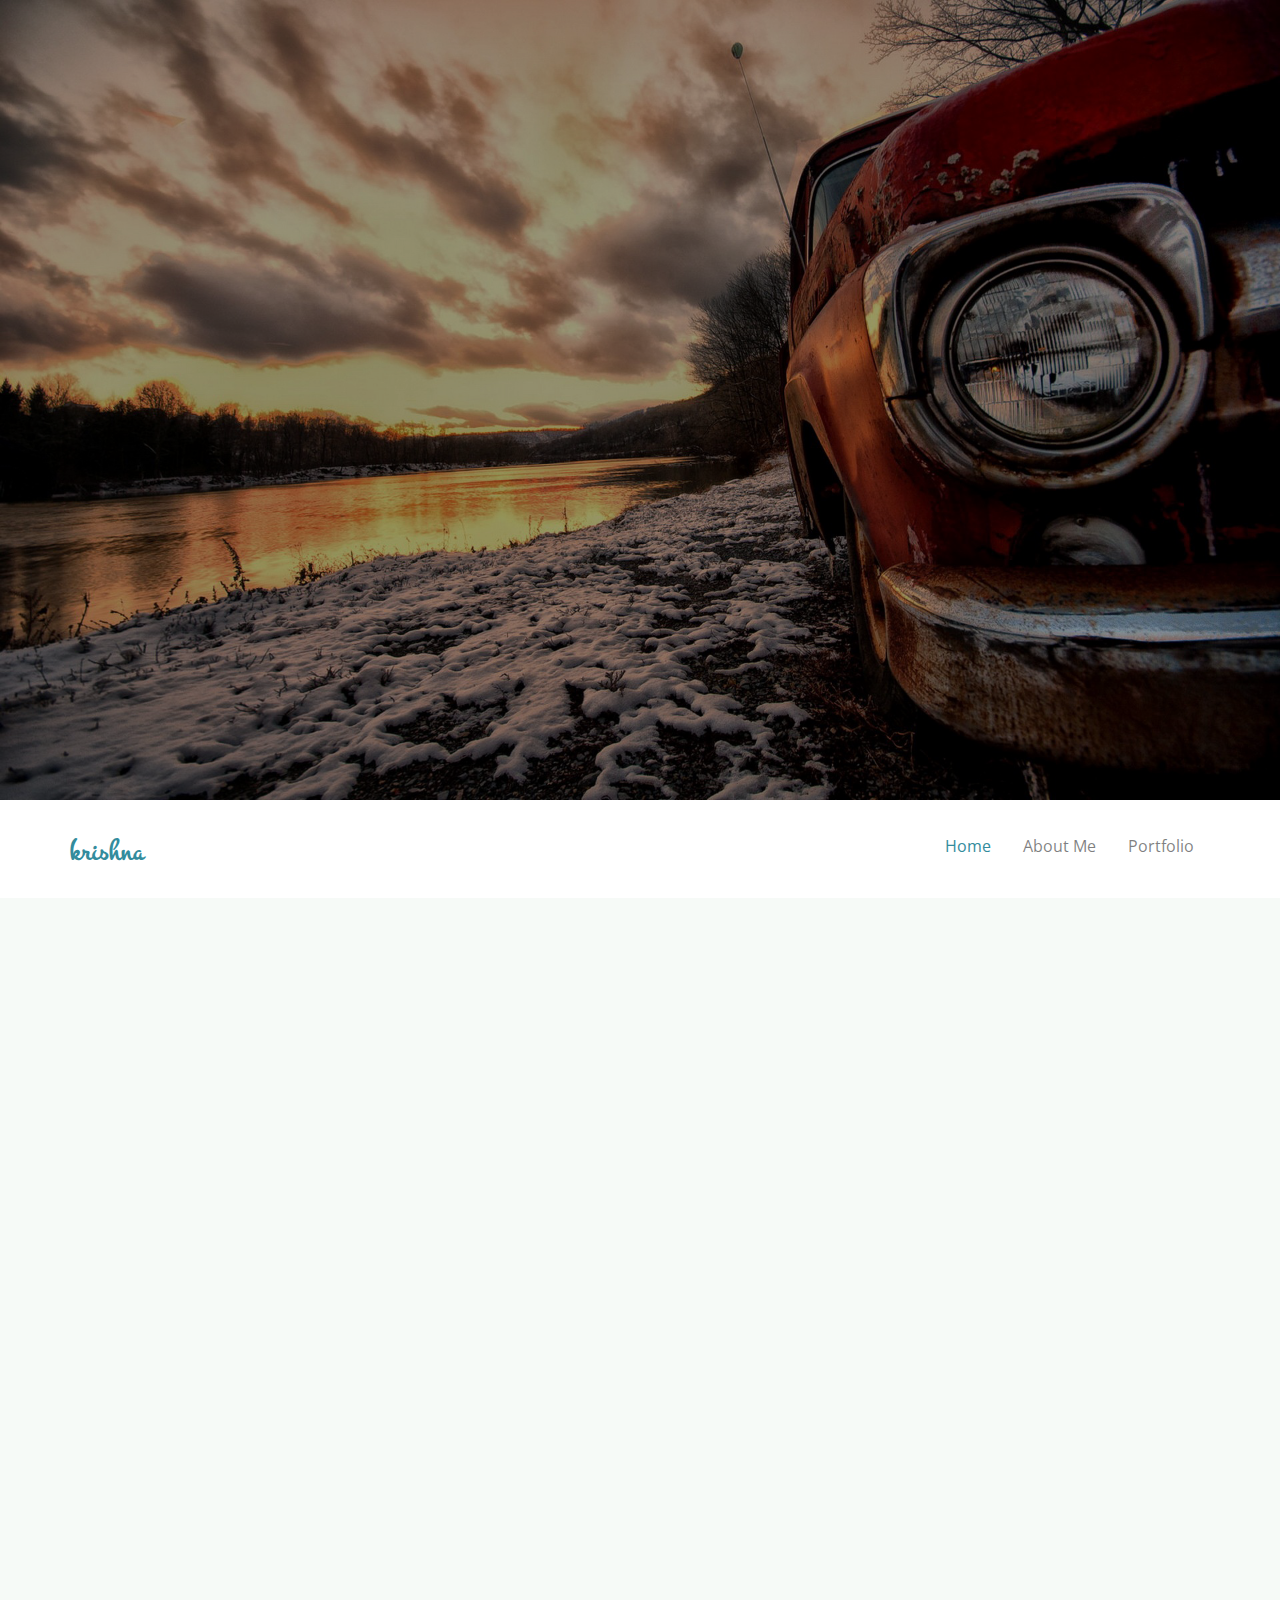
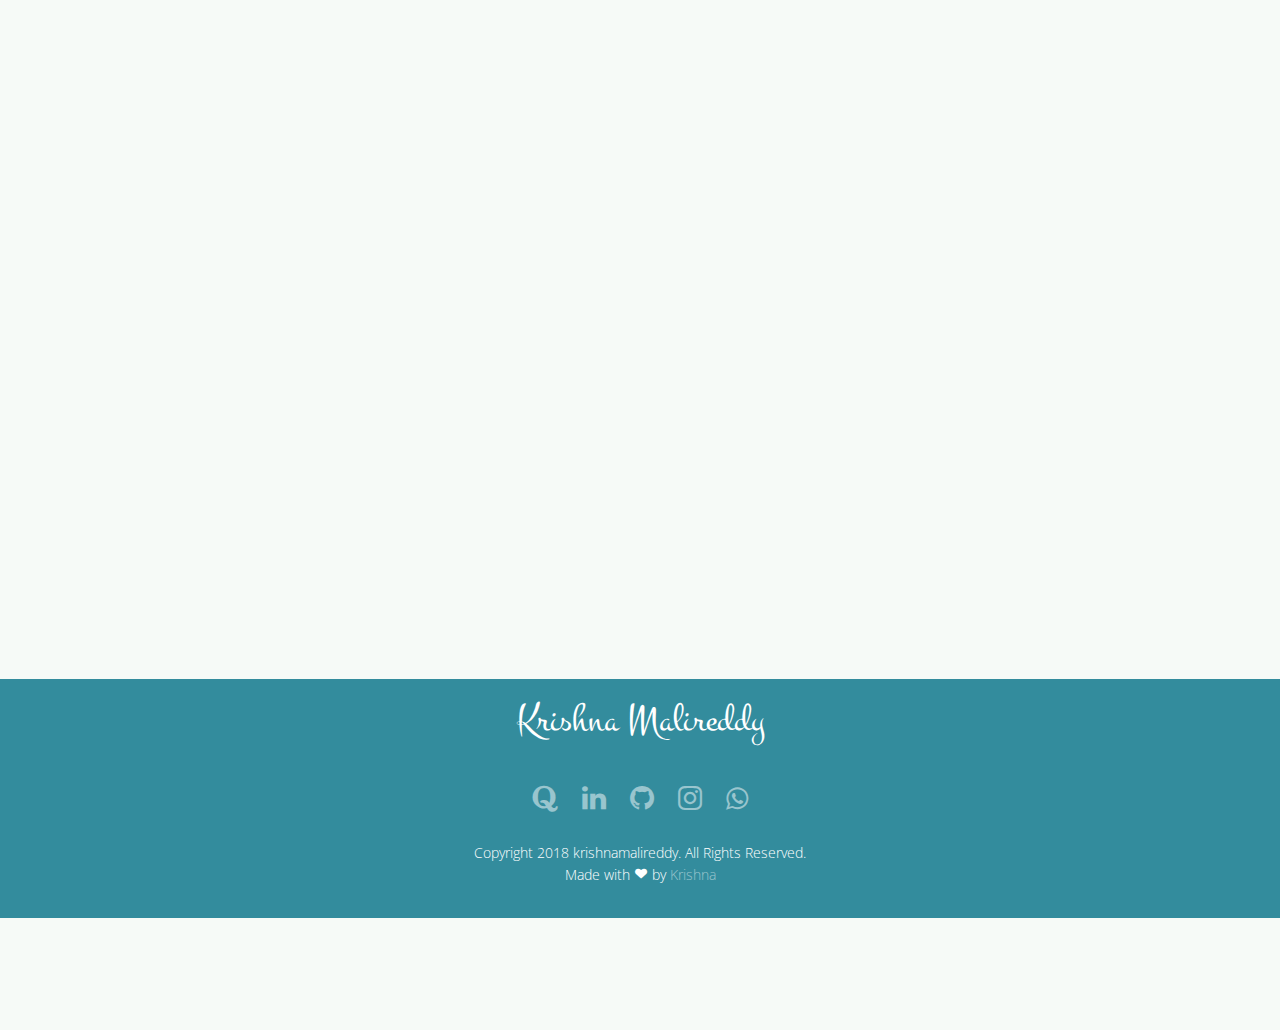
==== index.html @ 01c55450 "removed gallery" ====
<!DOCTYPE html>
<!--[if lt IE 7]>      <html class="no-js lt-ie9 lt-ie8 lt-ie7"> <![endif]-->
<!--[if IE 7]>         <html class="no-js lt-ie9 lt-ie8"> <![endif]-->
<!--[if IE 8]>         <html class="no-js lt-ie9"> <![endif]-->
<!--[if gt IE 8]><!--> <html class="no-js"> <!--<![endif]-->
	<head>
	<meta charset="utf-8">
	<meta http-equiv="X-UA-Compatible" content="IE=edge">
	<title>Krishna Chaitanya</title>
	<meta name="viewport" content="width=device-width, initial-scale=1">
	<meta name="description" content="personal website of krishna" />
	<meta name="keywords" content="krishnamaliredddy, malireddy chaitanya, krishna unique, kc, krishna kiet, kiet eee, krishna kakinada, krishna chaitanaya,12b21a0207" />
	<meta name="author" content="krishna malireddy" />
<meta name="credits" content="Free HTML5 Template by FREEHTML5.CO" />
  <!-- 
	//////////////////////////////////////////////////////


	DESIGNED  by krishna
		
	Website: 		http://www.krishnamalireddy.tk/
	Email: 			krishnamalireddy7@gmail.com


	//////////////////////////////////////////////////////
	 -->

  	<!-- Facebook and Twitter integration -->
	<meta property="og:title" content=""/>
	<meta property="og:image" content=""/>
	<meta property="og:url" content=""/>
	<meta property="og:site_name" content=""/>
	<meta property="og:description" content=""/>
	<meta name="twitter:title" content="" />
	<meta name="twitter:image" content="" />
	<meta name="twitter:url" content="" />
	<meta name="twitter:card" content="" />

	<!-- Place favicon.ico and apple-touch-icon.png in the root directory -->
	<link rel="shortcut icon" href="favicon.ico">
	
	<link href="https://fonts.googleapis.com/css?family=Montez" rel="stylesheet">
	<link href='https://fonts.googleapis.com/css?family=Open+Sans:400,700,300' rel='stylesheet' type='text/css'>
	
	<!-- Animate.css -->
	<link rel="stylesheet" href="css/animate.css">
	<!-- Icomoon Icon Fonts-->
	<link rel="stylesheet" href="css/icomoon.css">
	<!-- Bootstrap  -->
	<link rel="stylesheet" href="css/bootstrap.css">
	<!-- Superfish -->
	<link rel="stylesheet" href="css/superfish.css">
	<!-- Magnific Popup -->
	<link rel="stylesheet" href="css/magnific-popup.css">
	
	<link rel="stylesheet" href="css/style.css">
<link rel="stylesheet" href="https://cdnjs.cloudflare.com/ajax/libs/font-awesome/4.7.0/css/font-awesome.min.css">

	<!-- Modernizr JS -->
	<script src="js/modernizr-2.6.2.min.js"></script>
	<!-- FOR IE9 below -->
	<!--[if lt IE 9]>
	<script src="js/respond.min.js"></script>
	<![endif]-->

	</head>
	<body>
		<div id="fh5co-wrapper">
		<div id="fh5co-page">
	
		<div class="fh5co-hero" data-section="home">
			<div class="fh5co-overlay"></div>
			<div class="fh5co-cover text-center" data-stellar-background-ratio="0.5" style="background-image: url(images/cover_bg_1.jpg);">
				<div class="display-t">
					<div class="display-tc">
						<div class="container">
                            
							<div class="col-md-10 col-md-offset-1">
                                
								<div class="animate-box">
									<h1>krishna Malireddy</h1>
									<h2>Web Developer</h2>
									<p><span>26.08.1995</span></p>
								</div>
							</div>
						</div>
					</div>
				</div>
			</div>
		</div>

		<header id="fh5co-header-section" class="sticky-banner">
			<div class="container">
				<div class="nav-header">
					<a href="#" class="js-fh5co-nav-toggle fh5co-nav-toggle dark"><i></i></a>
					<h1 id="fh5co-logo"><a href="index.html">krishna</a></h1>
					<!-- START #fh5co-menu-wrap -->
					<nav id="fh5co-menu-wrap" role="navigation">
						<ul class="sf-menu" id="fh5co-primary-menu">
							<li class="active"><a href="index.html" >Home</a></li>
							
							<li><a href="#top">About Me</a></li>
							<li><a href="#3">Portfolio</a></li>
						<!--	<li><a href="gallery.html">Gallery</a></li>
							<li><a href="blog.html">Blog</a></li>-->
						</ul>
					</nav>
				</div>
			</div>
		</header>

		<!-- end:header-top -->
		
		<div id="fh5co-couple" class="fh5co-section-gray">
             
		 
		
		
	
			<div class="container">
				<div class="row row-bottom-padded-md animate-box">
					<div class="col-md-6 col-md-offset-4 text-center">
						<div class="col-md-9 col-sm-6 col-xs-5 nopadding">
							<img src="https://engglife.weebly.com/uploads/4/1/3/2/41322681/13015416-1977409352484783-8903623486928952580-n_orig.jpg" class="img-responsive" alt="krishna">
							
						</div>
						<div class="col-md-2 col-sm-2 col-xs-2 nopadding"><h2 class="amp-center"><i class="icon-friend"></i></h2></div>
						<div class="col-md-22 col-sm-12 col-xs-5 nopadding">
					
							
          
						</div>
					</div>
				</div>
				<div class="row animate-box">
					<div class="col-md-8 col-md-offset-2">
						<div class="col-md-12 text-center heading-section">
					    <a name="top">  <h2>Personal</h2>
				<p> Hi! I'm krishna from Bengaluru.<br>
						Developer by day, Vampire Slayer by night<i class="em em-face_with_cowboy_hat"></i> <br>
						Besides having a full time carrier in IT industry, I love travelling and photography.
						<br><br>
						My work hasn't featured on any top sites yet, but don't worry it will.</p>
               </a>
					</div>
				</div>
			</div>
		</div>
		<div class="container">
			<div class="row row-bottom-padded-md animate-box">
				<div class="col-md-6 col-md-offset-4 text-center">
					<div class="col-md-9 col-sm-6 col-xs-5 nopadding">
						<img src="images/kc1.jpg" class="img-responsive" alt="Free HTML5 Bootstrap Template by FreeHTML5.co">
						
					</div>
					<div class="col-md-2 col-sm-2 col-xs-2 nopadding"><h2 class="amp-center"><i class="icon-friend"></i></h2></div>
					<div class="col-md-22 col-sm-12 col-xs-5 nopadding">
				
						
	  
					</div>
				</div>
			</div>
			<div class="row animate-box">
				<div class="col-md-8 col-md-offset-2">
					<div class="col-md-12 text-center heading-section">
					<a name="3">  <h2>Portfolio</h2>
			<p> Hi, I'm having my bread and butter in Bengaluru.<br>
					Developer by day, Vampire Slayer by night<i class="em em-face_with_cowboy_hat"></i> <br>
					Besides having a full time carrier in IT industry, I love travelling and photography.
					<br><br>
					My work hasn't featured on any top sites yet, but don't worry it will.</p>
		   </a>
				</div>
			</div>
		</div>
	</div>
		
		<footer>
			<div id="footer">
				<div class="container">
					<div class="row">
						<div class="col-md-12 text-center">
							<h2>Krishna Malireddy</h2>
						</div>
						<div class="col-md-6 col-md-offset-3 text-center">
							<p class="fh5co-social-icons">
								   <a href="https://www.quora.com/profile/Krishna-Malireddy" target='_blank' class="quora"><i class="fa fa-quora"></i></a>
            <a href="https://www.linkedin.com/in/krishna-chaitanya-1ba497124/" target='_blank' class="linkedin"><i class="fa fa-linkedin"  style="font-size:28px"></i></a>
            <a href="https://github.com/krishnamalireddy" target='_blank' class="github" ><i class="fa fa-github"  style="font-size:28px"></i></a> 
             <a href="https://www.instagram.com/krishna__unique/" target='_blank' class="instagram"><i class="fa fa-instagram"  style="font-size:28px"></i></a> 
						 <a href="https://api.whatsapp.com/send?phone=+919502770019&text=Hi!%2C%20krishna" target='_blank' class="whatsapp"  style="font-size:30px" ><i class="fa fa-whatsapp"></i></a>
							</p>
							<p>Copyright 2018 krishnamalireddy.  All Rights Reserved. <br>Made with <i class="icon-heart3"></i> by <a href="http://www.krishnamalireddy.tk/" target="_blank">Krishna</a>  </p>
						</div>
					</div>
				</div>
			</div>
			
		
		
		</footer>
	

	</div>
	<!-- END fh5co-page -->

	</div>
	<!-- END fh5co-wrapper -->
</div>
	<!-- jQuery -->
	<script src="dist/scripts.min.js"></script>
	</body>
</html>
---- css/icomoon.css ----
@font-face {
    font-family: 'icomoon';
    src:    url('fonts/icomoon.eot?1oniuf');
    src:    url('fonts/icomoon.eot?1oniuf#iefix') format('embedded-opentype'),
        url('fonts/icomoon.ttf?1oniuf') format('truetype'),
        url('fonts/icomoon.woff?1oniuf') format('woff'),
        url('fonts/icomoon.svg?1oniuf#icomoon') format('svg');
    font-weight: normal;
    font-style: normal;
}

[class^="icon-"], [class*=" icon-"] {
    /* use !important to prevent issues with browser extensions that change fonts */
    font-family: 'icomoon' !important;
    speak: none;
    font-style: normal;
    font-weight: normal;
    font-variant: normal;
    text-transform: none;
    line-height: 1;

    /* Better Font Rendering =========== */
    -webkit-font-smoothing: antialiased;
    -moz-osx-font-smoothing: grayscale;
}

.icon-mobile:before {
    content: "\e000";
}
.icon-laptop:before {
    content: "\e001";
}
.icon-desktop:before {
    content: "\e002";
}
.icon-tablet:before {
    content: "\e003";
}
.icon-phone:before {
    content: "\e004";
}
.icon-document:before {
    content: "\e005";
}
.icon-documents:before {
    content: "\e006";
}
.icon-search:before {
    content: "\e007";
}
.icon-clipboard:before {
    content: "\e008";
}
.icon-newspaper:before {
    content: "\e009";
}
.icon-notebook:before {
    content: "\e00a";
}
.icon-book-open:before {
    content: "\e00b";
}
.icon-browser:before {
    content: "\e00c";
}
.icon-calendar:before {
    content: "\e00d";
}
.icon-presentation:before {
    content: "\e00e";
}
.icon-picture:before {
    content: "\e00f";
}
.icon-pictures:before {
    content: "\e010";
}
.icon-video:before {
    content: "\e011";
}
.icon-camera:before {
    content: "\e012";
}
.icon-printer:before {
    content: "\e013";
}
.icon-toolbox:before {
    content: "\e014";
}
.icon-briefcase:before {
    content: "\e015";
}
.icon-wallet:before {
    content: "\e016";
}
.icon-gift:before {
    content: "\e017";
}
.icon-bargraph:before {
    content: "\e018";
}
.icon-grid:before {
    content: "\e019";
}
.icon-expand:before {
    content: "\e01a";
}
.icon-focus:before {
    content: "\e01b";
}
.icon-edit:before {
    content: "\e01c";
}
.icon-adjustments:before {
    content: "\e01d";
}
.icon-ribbon:before {
    content: "\e01e";
}
.icon-hourglass:before {
    content: "\e01f";
}
.icon-lock:before {
    content: "\e020";
}
.icon-megaphone:before {
    content: "\e021";
}
.icon-shield:before {
    content: "\e022";
}
.icon-trophy:before {
    content: "\e023";
}
.icon-flag:before {
    content: "\e024";
}
.icon-map:before {
    content: "\e025";
}
.icon-puzzle:before {
    content: "\e026";
}
.icon-basket:before {
    content: "\e027";
}
.icon-envelope:before {
    content: "\e028";
}
.icon-streetsign:before {
    content: "\e029";
}
.icon-telescope:before {
    content: "\e02a";
}
.icon-gears:before {
    content: "\e02b";
}
.icon-key:before {
    content: "\e02c";
}
.icon-paperclip:before {
    content: "\e02d";
}
.icon-attachment:before {
    content: "\e02e";
}
.icon-pricetags:before {
    content: "\e02f";
}
.icon-lightbulb:before {
    content: "\e030";
}
.icon-layers:before {
    content: "\e031";
}
.icon-pencil:before {
    content: "\e032";
}
.icon-tools:before {
    content: "\e033";
}
.icon-tools-2:before {
    content: "\e034";
}
.icon-scissors:before {
    content: "\e035";
}
.icon-paintbrush:before {
    content: "\e036";
}
.icon-magnifying-glass:before {
    content: "\e037";
}
.icon-circle-compass:before {
    content: "\e038";
}
.icon-linegraph:before {
    content: "\e039";
}
.icon-mic:before {
    content: "\e03a";
}
.icon-strategy:before {
    content: "\e03b";
}
.icon-beaker:before {
    content: "\e03c";
}
.icon-caution:before {
    content: "\e03d";
}
.icon-recycle:before {
    content: "\e03e";
}
.icon-anchor:before {
    content: "\e03f";
}
.icon-profile-male:before {
    content: "\e040";
}
.icon-profile-female:before {
    content: "\e041";
}
.icon-bike:before {
    content: "\e042";
}
.icon-wine:before {
    content: "\e043";
}
.icon-hotairballoon:before {
    content: "\e044";
}
.icon-globe:before {
    content: "\e045";
}
.icon-genius:before {
    content: "\e046";
}
.icon-map-pin:before {
    content: "\e047";
}
.icon-dial:before {
    content: "\e048";
}
.icon-chat:before {
    content: "\e049";
}
.icon-heart:before {
    content: "\e04a";
}
.icon-cloud:before {
    content: "\e04b";
}
.icon-upload:before {
    content: "\e04c";
}
.icon-download:before {
    content: "\e04d";
}
.icon-target:before {
    content: "\e04e";
}
.icon-hazardous:before {
    content: "\e04f";
}
.icon-piechart:before {
    content: "\e050";
}
.icon-speedometer:before {
    content: "\e051";
}
.icon-global:before {
    content: "\e052";
}
.icon-compass:before {
    content: "\e053";
}
.icon-lifesaver:before {
    content: "\e054";
}
.icon-clock:before {
    content: "\e055";
}
.icon-aperture:before {
    content: "\e056";
}
.icon-quote:before {
    content: "\e057";
}
.icon-scope:before {
    content: "\e058";
}
.icon-alarmclock:before {
    content: "\e059";
}
.icon-refresh:before {
    content: "\e05a";
}
.icon-happy:before {
    content: "\e05b";
}
.icon-sad:before {
    content: "\e05c";
}
.icon-facebook:before {
    content: "\e05d";
}
.icon-twitter:before {
    content: "\e05e";
}
.icon-googleplus:before {
    content: "\e05f";
}
.icon-rss:before {
    content: "\e060";
}
.icon-tumblr:before {
    content: "\e061";
}
.icon-linkedin:before {
    content: "\e062";
}
.icon-dribbble:before {
    content: "\e063";
}
.icon-box2:before {
    content: "\ea82";
}
.icon-write:before {
    content: "\ea83";
}
.icon-clock2:before {
    content: "\ea84";
}
.icon-reply2:before {
    content: "\ea85";
}
.icon-reply-all2:before {
    content: "\ea86";
}
.icon-forward2:before {
    content: "\ea87";
}
.icon-flag2:before {
    content: "\ea88";
}
.icon-search2:before {
    content: "\ea89";
}
.icon-trash2:before {
    content: "\ea8a";
}
.icon-envelope2:before {
    content: "\ea8b";
}
.icon-bubble:before {
    content: "\ea8c";
}
.icon-bubbles:before {
    content: "\ea8d";
}
.icon-user2:before {
    content: "\ea8e";
}
.icon-users2:before {
    content: "\ea8f";
}
.icon-cloud2:before {
    content: "\ea90";
}
.icon-download2:before {
    content: "\ea91";
}
.icon-upload2:before {
    content: "\ea92";
}
.icon-rain:before {
    content: "\ea93";
}
.icon-sun:before {
    content: "\ea94";
}
.icon-moon2:before {
    content: "\ea95";
}
.icon-bell2:before {
    content: "\ea96";
}
.icon-folder2:before {
    content: "\ea97";
}
.icon-pin2:before {
    content: "\ea98";
}
.icon-sound2:before {
    content: "\ea99";
}
.icon-microphone:before {
    content: "\ea9a";
}
.icon-camera2:before {
    content: "\ea9b";
}
.icon-image2:before {
    content: "\ea9c";
}
.icon-cog2:before {
    content: "\ea9d";
}
.icon-calendar2:before {
    content: "\ea9e";
}
.icon-book2:before {
    content: "\ea9f";
}
.icon-map-marker:before {
    content: "\eaa0";
}
.icon-store:before {
    content: "\eaa1";
}
.icon-support:before {
    content: "\eaa2";
}
.icon-tag2:before {
    content: "\eaa3";
}
.icon-heart2:before {
    content: "\eaa4";
}
.icon-video-camera:before {
    content: "\eaa5";
}
.icon-trophy2:before {
    content: "\eaa6";
}
.icon-cart:before {
    content: "\eaa7";
}
.icon-eye2:before {
    content: "\eaa8";
}
.icon-cancel:before {
    content: "\eaa9";
}
.icon-chart:before {
    content: "\eaaa";
}
.icon-target2:before {
    content: "\eaab";
}
.icon-printer2:before {
    content: "\eaac";
}
.icon-location2:before {
    content: "\eaad";
}
.icon-bookmark2:before {
    content: "\eaae";
}
.icon-monitor:before {
    content: "\eaaf";
}
.icon-cross2:before {
    content: "\eab0";
}
.icon-plus2:before {
    content: "\eab1";
}
.icon-left:before {
    content: "\eab2";
}
.icon-up:before {
    content: "\eab3";
}
.icon-browser2:before {
    content: "\eab4";
}
.icon-windows:before {
    content: "\eab5";
}
.icon-switch2:before {
    content: "\eab6";
}
.icon-dashboard:before {
    content: "\eab7";
}
.icon-play:before {
    content: "\eab8";
}
.icon-fast-forward:before {
    content: "\eab9";
}
.icon-next:before {
    content: "\eaba";
}
.icon-refresh2:before {
    content: "\eabb";
}
.icon-film:before {
    content: "\eabc";
}
.icon-home2:before {
    content: "\eabd";
}
.icon-add-to-list:before {
    content: "\e901";
}
.icon-classic-computer:before {
    content: "\e902";
}
.icon-controller-fast-backward:before {
    content: "\e903";
}
.icon-creative-commons-attribution:before {
    content: "\e904";
}
.icon-creative-commons-noderivs:before {
    content: "\e905";
}
.icon-creative-commons-noncommercial-eu:before {
    content: "\e906";
}
.icon-creative-commons-noncommercial-us:before {
    content: "\e907";
}
.icon-creative-commons-public-domain:before {
    content: "\e908";
}
.icon-creative-commons-remix:before {
    content: "\e909";
}
.icon-creative-commons-share:before {
    content: "\e90a";
}
.icon-creative-commons-sharealike:before {
    content: "\e90b";
}
.icon-creative-commons:before {
    content: "\e90c";
}
.icon-document-landscape:before {
    content: "\e90d";
}
.icon-remove-user:before {
    content: "\e90e";
}
.icon-warning:before {
    content: "\e90f";
}
.icon-arrow-bold-down:before {
    content: "\e910";
}
.icon-arrow-bold-left:before {
    content: "\e911";
}
.icon-arrow-bold-right:before {
    content: "\e912";
}
.icon-arrow-bold-up:before {
    content: "\e913";
}
.icon-arrow-down:before {
    content: "\e914";
}
.icon-arrow-left:before {
    content: "\e915";
}
.icon-arrow-long-down:before {
    content: "\e916";
}
.icon-arrow-long-left:before {
    content: "\e917";
}
.icon-arrow-long-right:before {
    content: "\e918";
}
.icon-arrow-long-up:before {
    content: "\e919";
}
.icon-arrow-right:before {
    content: "\e91a";
}
.icon-arrow-up:before {
    content: "\e91b";
}
.icon-arrow-with-circle-down:before {
    content: "\e91c";
}
.icon-arrow-with-circle-left:before {
    content: "\e91d";
}
.icon-arrow-with-circle-right:before {
    content: "\e91e";
}
.icon-arrow-with-circle-up:before {
    content: "\e91f";
}
.icon-bookmark:before {
    content: "\e920";
}
.icon-bookmarks:before {
    content: "\e921";
}
.icon-chevron-down:before {
    content: "\e922";
}
.icon-chevron-left:before {
    content: "\e923";
}
.icon-chevron-right:before {
    content: "\e924";
}
.icon-chevron-small-down:before {
    content: "\e925";
}
.icon-chevron-small-left:before {
    content: "\e926";
}
.icon-chevron-small-right:before {
    content: "\e927";
}
.icon-chevron-small-up:before {
    content: "\e928";
}
.icon-chevron-thin-down:before {
    content: "\e929";
}
.icon-chevron-thin-left:before {
    content: "\e92a";
}
.icon-chevron-thin-right:before {
    content: "\e92b";
}
.icon-chevron-thin-up:before {
    content: "\e92c";
}
.icon-chevron-up:before {
    content: "\e92d";
}
.icon-chevron-with-circle-down:before {
    content: "\e92e";
}
.icon-chevron-with-circle-left:before {
    content: "\e92f";
}
.icon-chevron-with-circle-right:before {
    content: "\e930";
}
.icon-chevron-with-circle-up:before {
    content: "\e931";
}
.icon-cloud3:before {
    content: "\e932";
}
.icon-controller-fast-forward:before {
    content: "\e933";
}
.icon-controller-jump-to-start:before {
    content: "\e934";
}
.icon-controller-next:before {
    content: "\e935";
}
.icon-controller-paus:before {
    content: "\e936";
}
.icon-controller-play:before {
    content: "\e937";
}
.icon-controller-record:before {
    content: "\e938";
}
.icon-controller-stop:before {
    content: "\e939";
}
.icon-controller-volume:before {
    content: "\e93a";
}
.icon-dot-single:before {
    content: "\e93b";
}
.icon-dots-three-horizontal:before {
    content: "\e93c";
}
.icon-dots-three-vertical:before {
    content: "\e93d";
}
.icon-dots-two-horizontal:before {
    content: "\e93e";
}
.icon-dots-two-vertical:before {
    content: "\e93f";
}
.icon-download3:before {
    content: "\e940";
}
.icon-emoji-flirt:before {
    content: "\e941";
}
.icon-flow-branch:before {
    content: "\e942";
}
.icon-flow-cascade:before {
    content: "\e943";
}
.icon-flow-line:before {
    content: "\e944";
}
.icon-flow-parallel:before {
    content: "\e945";
}
.icon-flow-tree:before {
    content: "\e946";
}
.icon-install:before {
    content: "\e947";
}
.icon-layers2:before {
    content: "\e948";
}
.icon-open-book:before {
    content: "\e949";
}
.icon-resize-100:before {
    content: "\e94a";
}
.icon-resize-full-screen:before {
    content: "\e94b";
}
.icon-save:before {
    content: "\e94c";
}
.icon-select-arrows:before {
    content: "\e94d";
}
.icon-sound-mute:before {
    content: "\e94e";
}
.icon-sound:before {
    content: "\e94f";
}
.icon-trash:before {
    content: "\e950";
}
.icon-triangle-down:before {
    content: "\e951";
}
.icon-triangle-left:before {
    content: "\e952";
}
.icon-triangle-right:before {
    content: "\e953";
}
.icon-triangle-up:before {
    content: "\e954";
}
.icon-uninstall:before {
    content: "\e955";
}
.icon-upload-to-cloud:before {
    content: "\e956";
}
.icon-upload3:before {
    content: "\e957";
}
.icon-add-user:before {
    content: "\e958";
}
.icon-address:before {
    content: "\e959";
}
.icon-adjust:before {
    content: "\e95a";
}
.icon-air:before {
    content: "\e95b";
}
.icon-aircraft-landing:before {
    content: "\e95c";
}
.icon-aircraft-take-off:before {
    content: "\e95d";
}
.icon-aircraft:before {
    content: "\e95e";
}
.icon-align-bottom:before {
    content: "\e95f";
}
.icon-align-horizontal-middle:before {
    content: "\e960";
}
.icon-align-left:before {
    content: "\e961";
}
.icon-align-right:before {
    content: "\e962";
}
.icon-align-top:before {
    content: "\e963";
}
.icon-align-vertical-middle:before {
    content: "\e964";
}
.icon-archive:before {
    content: "\e965";
}
.icon-area-graph:before {
    content: "\e966";
}
.icon-attachment2:before {
    content: "\e967";
}
.icon-awareness-ribbon:before {
    content: "\e968";
}
.icon-back-in-time:before {
    content: "\e969";
}
.icon-back:before {
    content: "\e96a";
}
.icon-bar-graph:before {
    content: "\e96b";
}
.icon-battery:before {
    content: "\e96c";
}
.icon-beamed-note:before {
    content: "\e96d";
}
.icon-bell:before {
    content: "\e96e";
}
.icon-blackboard:before {
    content: "\e96f";
}
.icon-block:before {
    content: "\e970";
}
.icon-book:before {
    content: "\e971";
}
.icon-bowl:before {
    content: "\e972";
}
.icon-box:before {
    content: "\e973";
}
.icon-briefcase2:before {
    content: "\e974";
}
.icon-browser3:before {
    content: "\e975";
}
.icon-brush:before {
    content: "\e976";
}
.icon-bucket:before {
    content: "\e977";
}
.icon-cake:before {
    content: "\e978";
}
.icon-calculator:before {
    content: "\e979";
}
.icon-calendar3:before {
    content: "\e97a";
}
.icon-camera3:before {
    content: "\e97b";
}
.icon-ccw:before {
    content: "\e97c";
}
.icon-chat2:before {
    content: "\e97d";
}
.icon-check:before {
    content: "\e97e";
}
.icon-circle-with-cross:before {
    content: "\e97f";
}
.icon-circle-with-minus:before {
    content: "\e980";
}
.icon-circle-with-plus:before {
    content: "\e981";
}
.icon-circle:before {
    content: "\e982";
}
.icon-circular-graph:before {
    content: "\e983";
}
.icon-clapperboard:before {
    content: "\e984";
}
.icon-clipboard2:before {
    content: "\e985";
}
.icon-clock3:before {
    content: "\e986";
}
.icon-code:before {
    content: "\e987";
}
.icon-cog:before {
    content: "\e988";
}
.icon-colours:before {
    content: "\e989";
}
.icon-compass2:before {
    content: "\e98a";
}
.icon-copy:before {
    content: "\e98b";
}
.icon-credit-card:before {
    content: "\e98c";
}
.icon-credit:before {
    content: "\e98d";
}
.icon-cross:before {
    content: "\e98e";
}
.icon-cup:before {
    content: "\e98f";
}
.icon-cw:before {
    content: "\e990";
}
.icon-cycle:before {
    content: "\e991";
}
.icon-database:before {
    content: "\e992";
}
.icon-dial-pad:before {
    content: "\e993";
}
.icon-direction:before {
    content: "\e994";
}
.icon-document2:before {
    content: "\e995";
}
.icon-documents2:before {
    content: "\e996";
}
.icon-drink:before {
    content: "\e997";
}
.icon-drive:before {
    content: "\e998";
}
.icon-drop:before {
    content: "\e999";
}
.icon-edit2:before {
    content: "\e99a";
}
.icon-email:before {
    content: "\e99b";
}
.icon-emoji-happy:before {
    content: "\e99c";
}
.icon-emoji-neutral:before {
    content: "\e99d";
}
.icon-emoji-sad:before {
    content: "\e99e";
}
.icon-erase:before {
    content: "\e99f";
}
.icon-eraser:before {
    content: "\e9a0";
}
.icon-export:before {
    content: "\e9a1";
}
.icon-eye:before {
    content: "\e9a2";
}
.icon-feather:before {
    content: "\e9a3";
}
.icon-flag3:before {
    content: "\e9a4";
}
.icon-flash:before {
    content: "\e9a5";
}
.icon-flashlight:before {
    content: "\e9a6";
}
.icon-flat-brush:before {
    content: "\e9a7";
}
.icon-folder-images:before {
    content: "\e9a8";
}
.icon-folder-music:before {
    content: "\e9a9";
}
.icon-folder-video:before {
    content: "\e9aa";
}
.icon-folder:before {
    content: "\e9ab";
}
.icon-forward:before {
    content: "\e9ac";
}
.icon-funnel:before {
    content: "\e9ad";
}
.icon-game-controller:before {
    content: "\e9ae";
}
.icon-gauge:before {
    content: "\e9af";
}
.icon-globe2:before {
    content: "\e9b0";
}
.icon-graduation-cap:before {
    content: "\e9b1";
}
.icon-grid2:before {
    content: "\e9b2";
}
.icon-hair-cross:before {
    content: "\e9b3";
}
.icon-hand:before {
    content: "\e9b4";
}
.icon-heart-outlined:before {
    content: "\e9b5";
}
.icon-heart3:before {
    content: "\e9b6";
}
.icon-help-with-circle:before {
    content: "\e9b7";
}
.icon-help:before {
    content: "\e9b8";
}
.icon-home:before {
    content: "\e9b9";
}
.icon-hour-glass:before {
    content: "\e9ba";
}
.icon-image-inverted:before {
    content: "\e9bb";
}
.icon-image:before {
    content: "\e9bc";
}
.icon-images:before {
    content: "\e9bd";
}
.icon-inbox:before {
    content: "\e9be";
}
.icon-infinity:before {
    content: "\e9bf";
}
.icon-info-with-circle:before {
    content: "\e9c0";
}
.icon-info:before {
    content: "\e9c1";
}
.icon-key2:before {
    content: "\e9c2";
}
.icon-keyboard:before {
    content: "\e9c3";
}
.icon-lab-flask:before {
    content: "\e9c4";
}
.icon-landline:before {
    content: "\e9c5";
}
.icon-language:before {
    content: "\e9c6";
}
.icon-laptop2:before {
    content: "\e9c7";
}
.icon-leaf:before {
    content: "\e9c8";
}
.icon-level-down:before {
    content: "\e9c9";
}
.icon-level-up:before {
    content: "\e9ca";
}
.icon-lifebuoy:before {
    content: "\e9cb";
}
.icon-light-bulb:before {
    content: "\e9cc";
}
.icon-light-down:before {
    content: "\e9cd";
}
.icon-light-up:before {
    content: "\e9ce";
}
.icon-line-graph:before {
    content: "\e9cf";
}
.icon-link:before {
    content: "\e9d0";
}
.icon-list:before {
    content: "\e9d1";
}
.icon-location-pin:before {
    content: "\e9d2";
}
.icon-location:before {
    content: "\e9d3";
}
.icon-lock-open:before {
    content: "\e9d4";
}
.icon-lock2:before {
    content: "\e9d5";
}
.icon-log-out:before {
    content: "\e9d6";
}
.icon-login:before {
    content: "\e9d7";
}
.icon-loop:before {
    content: "\e9d8";
}
.icon-magnet:before {
    content: "\e9d9";
}
.icon-magnifying-glass2:before {
    content: "\e9da";
}
.icon-mail:before {
    content: "\e9db";
}
.icon-man:before {
    content: "\e9dc";
}
.icon-map2:before {
    content: "\e9dd";
}
.icon-mask:before {
    content: "\e9de";
}
.icon-medal:before {
    content: "\e9df";
}
.icon-megaphone2:before {
    content: "\e9e0";
}
.icon-menu:before {
    content: "\e9e1";
}
.icon-message:before {
    content: "\e9e2";
}
.icon-mic2:before {
    content: "\e9e3";
}
.icon-minus:before {
    content: "\e9e4";
}
.icon-mobile2:before {
    content: "\e9e5";
}
.icon-modern-mic:before {
    content: "\e9e6";
}
.icon-moon:before {
    content: "\e9e7";
}
.icon-mouse:before {
    content: "\e9e8";
}
.icon-music:before {
    content: "\e9e9";
}
.icon-network:before {
    content: "\e9ea";
}
.icon-new-message:before {
    content: "\e9eb";
}
.icon-new:before {
    content: "\e9ec";
}
.icon-news:before {
    content: "\e9ed";
}
.icon-note:before {
    content: "\e9ee";
}
.icon-notification:before {
    content: "\e9ef";
}
.icon-old-mobile:before {
    content: "\e9f0";
}
.icon-old-phone:before {
    content: "\e9f1";
}
.icon-palette:before {
    content: "\e9f2";
}
.icon-paper-plane:before {
    content: "\e9f3";
}
.icon-pencil2:before {
    content: "\e9f4";
}
.icon-phone2:before {
    content: "\e9f5";
}
.icon-pie-chart:before {
    content: "\e9f6";
}
.icon-pin:before {
    content: "\e9f7";
}
.icon-plus:before {
    content: "\e9f8";
}
.icon-popup:before {
    content: "\e9f9";
}
.icon-power-plug:before {
    content: "\e9fa";
}
.icon-price-ribbon:before {
    content: "\e9fb";
}
.icon-price-tag:before {
    content: "\e9fc";
}
.icon-print:before {
    content: "\e9fd";
}
.icon-progress-empty:before {
    content: "\e9fe";
}
.icon-progress-full:before {
    content: "\e9ff";
}
.icon-progress-one:before {
    content: "\ea00";
}
.icon-progress-two:before {
    content: "\ea01";
}
.icon-publish:before {
    content: "\ea02";
}
.icon-quote2:before {
    content: "\ea03";
}
.icon-radio:before {
    content: "\ea04";
}
.icon-reply-all:before {
    content: "\ea05";
}
.icon-reply:before {
    content: "\ea06";
}
.icon-retweet:before {
    content: "\ea07";
}
.icon-rocket:before {
    content: "\ea08";
}
.icon-round-brush:before {
    content: "\ea09";
}
.icon-rss2:before {
    content: "\ea0a";
}
.icon-ruler:before {
    content: "\ea0b";
}
.icon-scissors2:before {
    content: "\ea0c";
}
.icon-share-alternitive:before {
    content: "\ea0d";
}
.icon-share:before {
    content: "\ea0e";
}
.icon-shareable:before {
    content: "\ea0f";
}
.icon-shield2:before {
    content: "\ea10";
}
.icon-shop:before {
    content: "\ea11";
}
.icon-shopping-bag:before {
    content: "\ea12";
}
.icon-shopping-basket:before {
    content: "\ea13";
}
.icon-shopping-cart:before {
    content: "\ea14";
}
.icon-shuffle:before {
    content: "\ea15";
}
.icon-signal:before {
    content: "\ea16";
}
.icon-sound-mix:before {
    content: "\ea17";
}
.icon-sports-club:before {
    content: "\ea18";
}
.icon-spreadsheet:before {
    content: "\ea19";
}
.icon-squared-cross:before {
    content: "\ea1a";
}
.icon-squared-minus:before {
    content: "\ea1b";
}
.icon-squared-plus:before {
    content: "\ea1c";
}
.icon-star-outlined:before {
    content: "\ea1d";
}
.icon-star:before {
    content: "\ea1e";
}
.icon-stopwatch:before {
    content: "\ea1f";
}
.icon-suitcase:before {
    content: "\ea20";
}
.icon-swap:before {
    content: "\ea21";
}
.icon-sweden:before {
    content: "\ea22";
}
.icon-switch:before {
    content: "\ea23";
}
.icon-tablet2:before {
    content: "\ea24";
}
.icon-tag:before {
    content: "\ea25";
}
.icon-text-document-inverted:before {
    content: "\ea26";
}
.icon-text-document:before {
    content: "\ea27";
}
.icon-text:before {
    content: "\ea28";
}
.icon-thermometer:before {
    content: "\ea29";
}
.icon-thumbs-down:before {
    content: "\ea2a";
}
.icon-thumbs-up:before {
    content: "\ea2b";
}
.icon-thunder-cloud:before {
    content: "\ea2c";
}
.icon-ticket:before {
    content: "\ea2d";
}
.icon-time-slot:before {
    content: "\ea2e";
}
.icon-tools2:before {
    content: "\ea2f";
}
.icon-traffic-cone:before {
    content: "\ea30";
}
.icon-tree:before {
    content: "\ea31";
}
.icon-trophy3:before {
    content: "\ea32";
}
.icon-tv:before {
    content: "\ea33";
}
.icon-typing:before {
    content: "\ea34";
}
.icon-unread:before {
    content: "\ea35";
}
.icon-untag:before {
    content: "\ea36";
}
.icon-user:before {
    content: "\ea37";
}
.icon-users:before {
    content: "\ea38";
}
.icon-v-card:before {
    content: "\ea39";
}
.icon-video2:before {
    content: "\ea3a";
}
.icon-vinyl:before {
    content: "\ea3b";
}
.icon-voicemail:before {
    content: "\ea3c";
}
.icon-wallet2:before {
    content: "\ea3d";
}
.icon-water:before {
    content: "\ea3e";
}
.icon-500px-with-circle:before {
    content: "\ea3f";
}
.icon-500px:before {
    content: "\ea40";
}
.icon-basecamp:before {
    content: "\ea41";
}
.icon-behance:before {
    content: "\ea42";
}
.icon-creative-cloud:before {
    content: "\ea43";
}
.icon-dropbox:before {
    content: "\ea44";
}
.icon-evernote:before {
    content: "\ea45";
}
.icon-flattr:before {
    content: "\ea46";
}
.icon-foursquare:before {
    content: "\ea47";
}
.icon-google-drive:before {
    content: "\ea48";
}
.icon-google-hangouts:before {
    content: "\ea49";
}
.icon-grooveshark:before {
    content: "\ea4a";
}
.icon-icloud:before {
    content: "\ea4b";
}
.icon-mixi:before {
    content: "\ea4c";
}
.icon-onedrive:before {
    content: "\ea4d";
}
.icon-paypal:before {
    content: "\ea4e";
}
.icon-picasa:before {
    content: "\ea4f";
}
.icon-qq:before {
    content: "\ea50";
}
.icon-rdio-with-circle:before {
    content: "\ea51";
}
.icon-renren:before {
    content: "\ea52";
}
.icon-scribd:before {
    content: "\ea53";
}
.icon-sina-weibo:before {
    content: "\ea54";
}
.icon-skype-with-circle:before {
    content: "\ea55";
}
.icon-skype:before {
    content: "\ea56";
}
.icon-slideshare:before {
    content: "\ea57";
}
.icon-smashing:before {
    content: "\ea58";
}
.icon-soundcloud:before {
    content: "\ea59";
}
.icon-spotify-with-circle:before {
    content: "\ea5a";
}
.icon-spotify:before {
    content: "\ea5b";
}
.icon-swarm:before {
    content: "\ea5c";
}
.icon-vine-with-circle:before {
    content: "\ea5d";
}
.icon-vine:before {
    content: "\ea5e";
}
.icon-vk-alternitive:before {
    content: "\ea5f";
}
.icon-vk-with-circle:before {
    content: "\ea60";
}
.icon-vk:before {
    content: "\ea61";
}
.icon-xing-with-circle:before {
    content: "\ea62";
}
.icon-xing:before {
    content: "\ea63";
}
.icon-yelp:before {
    content: "\ea64";
}
.icon-dribbble-with-circle:before {
    content: "\ea65";
}
.icon-dribbble2:before {
    content: "\ea66";
}
.icon-facebook-with-circle:before {
    content: "\ea67";
}
.icon-facebook2:before {
    content: "\ea68";
}
.icon-flickr-with-circle:before {
    content: "\ea69";
}
.icon-flickr:before {
    content: "\ea6a";
}
.icon-github-with-circle:before {
    content: "\ea6b";
}
.icon-github:before {
    content: "\ea6c";
}
.icon-google-with-circle:before {
    content: "\ea6d";
}
.icon-google:before {
    content: "\ea6e";
}
.icon-instagram-with-circle:before {
    content: "\ea6f";
}
.icon-instagram:before {
    content: "\ea70";
}
.icon-lastfm-with-circle:before {
    content: "\ea71";
}
.icon-lastfm:before {
    content: "\ea72";
}
.icon-linkedin-with-circle:before {
    content: "\ea73";
}
.icon-linkedin2:before {
    content: "\ea74";
}
.icon-pinterest-with-circle:before {
    content: "\ea75";
}
.icon-pinterest:before {
    content: "\ea76";
}
.icon-rdio:before {
    content: "\ea77";
}
.icon-stumbleupon-with-circle:before {
    content: "\ea78";
}
.icon-stumbleupon:before {
    content: "\ea79";
}
.icon-tumblr-with-circle:before {
    content: "\ea7a";
}
.icon-tumblr2:before {
    content: "\ea7b";
}
.icon-twitter-with-circle:before {
    content: "\ea7c";
}
.icon-twitter2:before {
    content: "\ea7d";
}
.icon-vimeo-with-circle:before {
    content: "\ea7e";
}
.icon-vimeo:before {
    content: "\ea7f";
}
.icon-youtube-with-circle:before {
    content: "\ea80";
}
.icon-youtube:before {
    content: "\ea81";
}
.icon-home3:before {
    content: "\eabe";
}
.icon-home22:before {
    content: "\eabf";
}
.icon-home32:before {
    content: "\eac0";
}
.icon-office:before {
    content: "\eac1";
}
.icon-newspaper2:before {
    content: "\eac2";
}
.icon-pencil3:before {
    content: "\eac3";
}
.icon-pencil22:before {
    content: "\eac4";
}
.icon-quill:before {
    content: "\eac5";
}
.icon-pen:before {
    content: "\eac6";
}
.icon-blog:before {
    content: "\eac7";
}
.icon-eyedropper:before {
    content: "\eac8";
}
.icon-droplet:before {
    content: "\eac9";
}
.icon-paint-format:before {
    content: "\eaca";
}
.icon-image3:before {
    content: "\eacb";
}
.icon-images2:before {
    content: "\eacc";
}
.icon-camera4:before {
    content: "\eacd";
}
.icon-headphones:before {
    content: "\eace";
}
.icon-music2:before {
    content: "\eacf";
}
.icon-play2:before {
    content: "\ead0";
}
.icon-film2:before {
    content: "\ead1";
}
.icon-video-camera2:before {
    content: "\ead2";
}
.icon-dice:before {
    content: "\ead3";
}
.icon-pacman:before {
    content: "\ead4";
}
.icon-spades:before {
    content: "\ead5";
}
.icon-clubs:before {
    content: "\ead6";
}
.icon-diamonds:before {
    content: "\ead7";
}
.icon-bullhorn:before {
    content: "\ead8";
}
.icon-connection:before {
    content: "\ead9";
}
.icon-podcast:before {
    content: "\eada";
}
.icon-feed:before {
    content: "\eadb";
}
.icon-mic3:before {
    content: "\eadc";
}
.icon-book3:before {
    content: "\eadd";
}
.icon-books:before {
    content: "\eade";
}
.icon-library:before {
    content: "\eadf";
}
.icon-file-text:before {
    content: "\eae0";
}
.icon-profile:before {
    content: "\eae1";
}
.icon-file-empty:before {
    content: "\eae2";
}
.icon-files-empty:before {
    content: "\eae3";
}
.icon-file-text2:before {
    content: "\eae4";
}
.icon-file-picture:before {
    content: "\eae5";
}
.icon-file-music:before {
    content: "\eae6";
}
.icon-file-play:before {
    content: "\eae7";
}
.icon-file-video:before {
    content: "\eae8";
}
.icon-file-zip:before {
    content: "\eae9";
}
.icon-copy2:before {
    content: "\eaea";
}
.icon-paste:before {
    content: "\eaeb";
}
.icon-stack:before {
    content: "\eaec";
}
.icon-folder3:before {
    content: "\eaed";
}
.icon-folder-open:before {
    content: "\eaee";
}
.icon-folder-plus:before {
    content: "\eaef";
}
.icon-folder-minus:before {
    content: "\eaf0";
}
.icon-folder-download:before {
    content: "\eaf1";
}
.icon-folder-upload:before {
    content: "\eaf2";
}
.icon-price-tag2:before {
    content: "\eaf3";
}
.icon-price-tags:before {
    content: "\eaf4";
}
.icon-barcode:before {
    content: "\eaf5";
}
.icon-qrcode:before {
    content: "\eaf6";
}
.icon-ticket2:before {
    content: "\eaf7";
}
.icon-cart2:before {
    content: "\eaf8";
}
.icon-coin-dollar:before {
    content: "\eaf9";
}
.icon-coin-euro:before {
    content: "\eafa";
}
.icon-coin-pound:before {
    content: "\eafb";
}
.icon-coin-yen:before {
    content: "\eafc";
}
.icon-credit-card2:before {
    content: "\eafd";
}
.icon-calculator2:before {
    content: "\eafe";
}
.icon-lifebuoy2:before {
    content: "\eaff";
}
.icon-phone3:before {
    content: "\eb00";
}
.icon-phone-hang-up:before {
    content: "\eb01";
}
.icon-address-book:before {
    content: "\eb02";
}
.icon-envelop:before {
    content: "\eb03";
}
.icon-pushpin:before {
    content: "\eb04";
}
.icon-location3:before {
    content: "\eb05";
}
.icon-location22:before {
    content: "\eb06";
}
.icon-compass3:before {
    content: "\eb07";
}
.icon-compass22:before {
    content: "\eb08";
}
.icon-map3:before {
    content: "\eb09";
}
.icon-map22:before {
    content: "\eb0a";
}
.icon-history:before {
    content: "\eb0b";
}
.icon-clock4:before {
    content: "\eb0c";
}
.icon-clock22:before {
    content: "\eb0d";
}
.icon-alarm:before {
    content: "\eb0e";
}
.icon-bell3:before {
    content: "\eb0f";
}
.icon-stopwatch2:before {
    content: "\eb10";
}
.icon-calendar4:before {
    content: "\eb11";
}
.icon-printer3:before {
    content: "\eb12";
}
.icon-keyboard2:before {
    content: "\eb13";
}
.icon-display:before {
    content: "\eb14";
}
.icon-laptop3:before {
    content: "\eb15";
}
.icon-mobile3:before {
    content: "\eb16";
}
.icon-mobile22:before {
    content: "\eb17";
}
.icon-tablet3:before {
    content: "\eb18";
}
.icon-tv2:before {
    content: "\eb19";
}
.icon-drawer:before {
    content: "\eb1a";
}
.icon-drawer2:before {
    content: "\eb1b";
}
.icon-box-add:before {
    content: "\eb1c";
}
.icon-box-remove:before {
    content: "\eb1d";
}
.icon-download4:before {
    content: "\eb1e";
}
.icon-upload4:before {
    content: "\eb1f";
}
.icon-floppy-disk:before {
    content: "\eb20";
}
.icon-drive2:before {
    content: "\eb21";
}
.icon-database2:before {
    content: "\eb22";
}
.icon-undo:before {
    content: "\eb23";
}
.icon-redo:before {
    content: "\eb24";
}
.icon-undo2:before {
    content: "\eb25";
}
.icon-redo2:before {
    content: "\eb26";
}
.icon-forward3:before {
    content: "\eb27";
}
.icon-reply3:before {
    content: "\eb28";
}
.icon-bubble2:before {
    content: "\eb29";
}
.icon-bubbles2:before {
    content: "\eb2a";
}
.icon-bubbles22:before {
    content: "\eb2b";
}
.icon-bubble22:before {
    content: "\eb2c";
}
.icon-bubbles3:before {
    content: "\eb2d";
}
.icon-bubbles4:before {
    content: "\eb2e";
}
.icon-user3:before {
    content: "\eb2f";
}
.icon-users3:before {
    content: "\eb30";
}
.icon-user-plus:before {
    content: "\eb31";
}
.icon-user-minus:before {
    content: "\eb32";
}
.icon-user-check:before {
    content: "\eb33";
}
.icon-user-tie:before {
    content: "\eb34";
}
.icon-quotes-left:before {
    content: "\eb35";
}
.icon-quotes-right:before {
    content: "\eb36";
}
.icon-hour-glass2:before {
    content: "\eb37";
}
.icon-spinner:before {
    content: "\eb38";
}
.icon-spinner2:before {
    content: "\eb39";
}
.icon-spinner3:before {
    content: "\eb3a";
}
.icon-spinner4:before {
    content: "\eb3b";
}
.icon-spinner5:before {
    content: "\eb3c";
}
.icon-spinner6:before {
    content: "\eb3d";
}
.icon-spinner7:before {
    content: "\eb3e";
}
.icon-spinner8:before {
    content: "\eb3f";
}
.icon-spinner9:before {
    content: "\eb40";
}
.icon-spinner10:before {
    content: "\eb41";
}
.icon-spinner11:before {
    content: "\eb42";
}
.icon-binoculars:before {
    content: "\eb43";
}
.icon-search3:before {
    content: "\eb44";
}
.icon-zoom-in:before {
    content: "\eb45";
}
.icon-zoom-out:before {
    content: "\eb46";
}
.icon-enlarge:before {
    content: "\eb47";
}
.icon-shrink:before {
    content: "\eb48";
}
.icon-enlarge2:before {
    content: "\eb49";
}
.icon-shrink2:before {
    content: "\eb4a";
}
.icon-key3:before {
    content: "\eb4b";
}
.icon-key22:before {
    content: "\eb4c";
}
.icon-lock3:before {
    content: "\eb4d";
}
.icon-unlocked:before {
    content: "\eb4e";
}
.icon-wrench:before {
    content: "\eb4f";
}
.icon-equalizer:before {
    content: "\eb50";
}
.icon-equalizer2:before {
    content: "\eb51";
}
.icon-cog3:before {
    content: "\eb52";
}
.icon-cogs:before {
    content: "\eb53";
}
.icon-hammer:before {
    content: "\eb54";
}
.icon-magic-wand:before {
    content: "\eb55";
}
.icon-aid-kit:before {
    content: "\eb56";
}
.icon-bug:before {
    content: "\eb57";
}
.icon-pie-chart2:before {
    content: "\eb58";
}
.icon-stats-dots:before {
    content: "\eb59";
}
.icon-stats-bars:before {
    content: "\eb5a";
}
.icon-stats-bars2:before {
    content: "\eb5b";
}
.icon-trophy4:before {
    content: "\eb5c";
}
.icon-gift2:before {
    content: "\eb5d";
}
.icon-glass:before {
    content: "\eb5e";
}
.icon-glass2:before {
    content: "\eb5f";
}
.icon-mug:before {
    content: "\eb60";
}
.icon-spoon-knife:before {
    content: "\eb61";
}
.icon-leaf2:before {
    content: "\eb62";
}
.icon-rocket2:before {
    content: "\eb63";
}
.icon-meter:before {
    content: "\eb64";
}
.icon-meter2:before {
    content: "\eb65";
}
.icon-hammer2:before {
    content: "\eb66";
}
.icon-fire:before {
    content: "\eb67";
}
.icon-lab:before {
    content: "\eb68";
}
.icon-magnet2:before {
    content: "\eb69";
}
.icon-bin:before {
    content: "\eb6a";
}
.icon-bin2:before {
    content: "\eb6b";
}
.icon-briefcase3:before {
    content: "\eb6c";
}
.icon-airplane:before {
    content: "\eb6d";
}
.icon-truck:before {
    content: "\eb6e";
}
.icon-road:before {
    content: "\eb6f";
}
.icon-accessibility:before {
    content: "\eb70";
}
.icon-target3:before {
    content: "\eb71";
}
.icon-shield3:before {
    content: "\eb72";
}
.icon-power:before {
    content: "\eb73";
}
.icon-switch3:before {
    content: "\eb74";
}
.icon-power-cord:before {
    content: "\eb75";
}
.icon-clipboard3:before {
    content: "\eb76";
}
.icon-list-numbered:before {
    content: "\eb77";
}
.icon-list2:before {
    content: "\eb78";
}
.icon-list22:before {
    content: "\eb79";
}
.icon-tree2:before {
    content: "\eb7a";
}
.icon-menu2:before {
    content: "\eb7b";
}
.icon-menu22:before {
    content: "\eb7c";
}
.icon-menu3:before {
    content: "\eb7d";
}
.icon-menu4:before {
    content: "\eb7e";
}
.icon-cloud4:before {
    content: "\eb7f";
}
.icon-cloud-download:before {
    content: "\eb80";
}
.icon-cloud-upload:before {
    content: "\eb81";
}
.icon-cloud-check:before {
    content: "\eb82";
}
.icon-download22:before {
    content: "\eb83";
}
.icon-upload22:before {
    content: "\eb84";
}
.icon-download32:before {
    content: "\eb85";
}
.icon-upload32:before {
    content: "\eb86";
}
.icon-sphere:before {
    content: "\eb87";
}
.icon-earth:before {
    content: "\eb88";
}
.icon-link2:before {
    content: "\eb89";
}
.icon-flag4:before {
    content: "\eb8a";
}
.icon-attachment3:before {
    content: "\eb8b";
}
.icon-eye3:before {
    content: "\eb8c";
}
.icon-eye-plus:before {
    content: "\eb8d";
}
.icon-eye-minus:before {
    content: "\eb8e";
}
.icon-eye-blocked:before {
    content: "\eb8f";
}
.icon-bookmark3:before {
    content: "\eb90";
}
.icon-bookmarks2:before {
    content: "\eb91";
}
.icon-sun2:before {
    content: "\eb92";
}
.icon-contrast:before {
    content: "\eb93";
}
.icon-brightness-contrast:before {
    content: "\eb94";
}
.icon-star-empty:before {
    content: "\eb95";
}
.icon-star-half:before {
    content: "\eb96";
}
.icon-star-full:before {
    content: "\eb97";
}
.icon-heart4:before {
    content: "\eb98";
}
.icon-heart-broken:before {
    content: "\eb99";
}
.icon-man2:before {
    content: "\eb9a";
}
.icon-woman:before {
    content: "\eb9b";
}
.icon-man-woman:before {
    content: "\eb9c";
}
.icon-happy2:before {
    content: "\eb9d";
}
.icon-happy22:before {
    content: "\eb9e";
}
.icon-smile:before {
    content: "\eb9f";
}
.icon-smile2:before {
    content: "\eba0";
}
.icon-tongue:before {
    content: "\eba1";
}
.icon-tongue2:before {
    content: "\eba2";
}
.icon-sad2:before {
    content: "\eba3";
}
.icon-sad22:before {
    content: "\eba4";
}
.icon-wink:before {
    content: "\eba5";
}
.icon-wink2:before {
    content: "\eba6";
}
.icon-grin:before {
    content: "\eba7";
}
.icon-grin2:before {
    content: "\eba8";
}
.icon-cool:before {
    content: "\eba9";
}
.icon-cool2:before {
    content: "\ebaa";
}
.icon-angry:before {
    content: "\ebab";
}
.icon-angry2:before {
    content: "\ebac";
}
.icon-evil:before {
    content: "\ebad";
}
.icon-evil2:before {
    content: "\ebae";
}
.icon-shocked:before {
    content: "\ebaf";
}
.icon-shocked2:before {
    content: "\ebb0";
}
.icon-baffled:before {
    content: "\ebb1";
}
.icon-baffled2:before {
    content: "\ebb2";
}
.icon-confused:before {
    content: "\ebb3";
}
.icon-confused2:before {
    content: "\ebb4";
}
.icon-neutral:before {
    content: "\ebb5";
}
.icon-neutral2:before {
    content: "\ebb6";
}
.icon-hipster:before {
    content: "\ebb7";
}
.icon-hipster2:before {
    content: "\ebb8";
}
.icon-wondering:before {
    content: "\ebb9";
}
.icon-wondering2:before {
    content: "\ebba";
}
.icon-sleepy:before {
    content: "\ebbb";
}
.icon-sleepy2:before {
    content: "\ebbc";
}
.icon-frustrated:before {
    content: "\ebbd";
}
.icon-frustrated2:before {
    content: "\ebbe";
}
.icon-crying:before {
    content: "\ebbf";
}
.icon-crying2:before {
    content: "\ebc0";
}
.icon-point-up:before {
    content: "\ebc1";
}
.icon-point-right:before {
    content: "\ebc2";
}
.icon-point-down:before {
    content: "\ebc3";
}
.icon-point-left:before {
    content: "\ebc4";
}
.icon-warning2:before {
    content: "\ebc5";
}
.icon-notification2:before {
    content: "\ebc6";
}
.icon-question:before {
    content: "\ebc7";
}
.icon-plus3:before {
    content: "\ebc8";
}
.icon-minus2:before {
    content: "\ebc9";
}
.icon-info2:before {
    content: "\ebca";
}
.icon-cancel-circle:before {
    content: "\ebcb";
}
.icon-blocked:before {
    content: "\ebcc";
}
.icon-cross3:before {
    content: "\ebcd";
}
.icon-checkmark:before {
    content: "\ebce";
}
.icon-checkmark2:before {
    content: "\ebcf";
}
.icon-spell-check:before {
    content: "\ebd0";
}
.icon-enter:before {
    content: "\ebd1";
}
.icon-exit:before {
    content: "\ebd2";
}
.icon-play22:before {
    content: "\ebd3";
}
.icon-pause:before {
    content: "\ebd4";
}
.icon-stop:before {
    content: "\ebd5";
}
.icon-previous:before {
    content: "\ebd6";
}
.icon-next2:before {
    content: "\ebd7";
}
.icon-backward:before {
    content: "\ebd8";
}
.icon-forward22:before {
    content: "\ebd9";
}
.icon-play3:before {
    content: "\ebda";
}
.icon-pause2:before {
    content: "\ebdb";
}
.icon-stop2:before {
    content: "\ebdc";
}
.icon-backward2:before {
    content: "\ebdd";
}
.icon-forward32:before {
    content: "\ebde";
}
.icon-first:before {
    content: "\ebdf";
}
.icon-last:before {
    content: "\ebe0";
}
.icon-previous2:before {
    content: "\ebe1";
}
.icon-next22:before {
    content: "\ebe2";
}
.icon-eject:before {
    content: "\ebe3";
}
.icon-volume-high:before {
    content: "\ebe4";
}
.icon-volume-medium:before {
    content: "\ebe5";
}
.icon-volume-low:before {
    content: "\ebe6";
}
.icon-volume-mute:before {
    content: "\ebe7";
}
.icon-volume-mute2:before {
    content: "\ebe8";
}
.icon-volume-increase:before {
    content: "\ebe9";
}
.icon-volume-decrease:before {
    content: "\ebea";
}
.icon-loop2:before {
    content: "\ebeb";
}
.icon-loop22:before {
    content: "\ebec";
}
.icon-infinite:before {
    content: "\ebed";
}
.icon-shuffle2:before {
    content: "\ebee";
}
.icon-arrow-up-left:before {
    content: "\ebef";
}
.icon-arrow-up2:before {
    content: "\ebf0";
}
.icon-arrow-up-right:before {
    content: "\ebf1";
}
.icon-arrow-right2:before {
    content: "\ebf2";
}
.icon-arrow-down-right:before {
    content: "\ebf3";
}
.icon-arrow-down2:before {
    content: "\ebf4";
}
.icon-arrow-down-left:before {
    content: "\ebf5";
}
.icon-arrow-left2:before {
    content: "\ebf6";
}
.icon-arrow-up-left2:before {
    content: "\ebf7";
}
.icon-arrow-up22:before {
    content: "\ebf8";
}
.icon-arrow-up-right2:before {
    content: "\ebf9";
}
.icon-arrow-right22:before {
    content: "\ebfa";
}
.icon-arrow-down-right2:before {
    content: "\ebfb";
}
.icon-arrow-down22:before {
    content: "\ebfc";
}
.icon-arrow-down-left2:before {
    content: "\ebfd";
}
.icon-arrow-left22:before {
    content: "\ebfe";
}
.icon-circle-up:before {
    content: "\e900";
}
.icon-circle-right:before {
    content: "\ebff";
}
.icon-circle-down:before {
    content: "\ec00";
}
.icon-circle-left:before {
    content: "\ec01";
}
.icon-tab:before {
    content: "\ec02";
}
.icon-move-up:before {
    content: "\ec03";
}
.icon-move-down:before {
    content: "\ec04";
}
.icon-sort-alpha-asc:before {
    content: "\ec05";
}
.icon-sort-alpha-desc:before {
    content: "\ec06";
}
.icon-sort-numeric-asc:before {
    content: "\ec07";
}
.icon-sort-numberic-desc:before {
    content: "\ec08";
}
.icon-sort-amount-asc:before {
    content: "\ec09";
}
.icon-sort-amount-desc:before {
    content: "\ec0a";
}
.icon-command:before {
    content: "\ec0b";
}
.icon-shift:before {
    content: "\ec0c";
}
.icon-ctrl:before {
    content: "\ec0d";
}
.icon-opt:before {
    content: "\ec0e";
}
.icon-checkbox-checked:before {
    content: "\ec0f";
}
.icon-checkbox-unchecked:before {
    content: "\ec10";
}
.icon-radio-checked:before {
    content: "\ec11";
}
.icon-radio-checked2:before {
    content: "\ec12";
}
.icon-radio-unchecked:before {
    content: "\ec13";
}
.icon-crop:before {
    content: "\ec14";
}
.icon-make-group:before {
    content: "\ec15";
}
.icon-ungroup:before {
    content: "\ec16";
}
.icon-scissors3:before {
    content: "\ec17";
}
.icon-filter:before {
    content: "\ec18";
}
.icon-font:before {
    content: "\ec19";
}
.icon-ligature:before {
    content: "\ec1a";
}
.icon-ligature2:before {
    content: "\ec1b";
}
.icon-text-height:before {
    content: "\ec1c";
}
.icon-text-width:before {
    content: "\ec1d";
}
.icon-font-size:before {
    content: "\ec1e";
}
.icon-bold:before {
    content: "\ec1f";
}
.icon-underline:before {
    content: "\ec20";
}
.icon-italic:before {
    content: "\ec21";
}
.icon-strikethrough:before {
    content: "\ec22";
}
.icon-omega:before {
    content: "\ec23";
}
.icon-sigma:before {
    content: "\ec24";
}
.icon-page-break:before {
    content: "\ec25";
}
.icon-superscript:before {
    content: "\ec26";
}
.icon-subscript:before {
    content: "\ec27";
}
.icon-superscript2:before {
    content: "\ec28";
}
.icon-subscript2:before {
    content: "\ec29";
}
.icon-text-color:before {
    content: "\ec2a";
}
.icon-pagebreak:before {
    content: "\ec2b";
}
.icon-clear-formatting:before {
    content: "\ec2c";
}
.icon-table:before {
    content: "\ec2d";
}
.icon-table2:before {
    content: "\ec2e";
}
.icon-insert-template:before {
    content: "\ec2f";
}
.icon-pilcrow:before {
    content: "\ec30";
}
.icon-ltr:before {
    content: "\ec31";
}
.icon-rtl:before {
    content: "\ec32";
}
.icon-section:before {
    content: "\ec33";
}
.icon-paragraph-left:before {
    content: "\ec34";
}
.icon-paragraph-center:before {
    content: "\ec35";
}
.icon-paragraph-right:before {
    content: "\ec36";
}
.icon-paragraph-justify:before {
    content: "\ec37";
}
.icon-indent-increase:before {
    content: "\ec38";
}
.icon-indent-decrease:before {
    content: "\ec39";
}
.icon-share2:before {
    content: "\ec3a";
}
.icon-new-tab:before {
    content: "\ec3b";
}
.icon-embed:before {
    content: "\ec3c";
}
.icon-embed2:before {
    content: "\ec3d";
}
.icon-terminal:before {
    content: "\ec3e";
}
.icon-share22:before {
    content: "\ec3f";
}
.icon-mail2:before {
    content: "\ec40";
}
.icon-mail22:before {
    content: "\ec41";
}
.icon-mail3:before {
    content: "\ec42";
}
.icon-mail4:before {
    content: "\ec43";
}
.icon-amazon:before {
    content: "\ec44";
}
.icon-google2:before {
    content: "\ec45";
}
.icon-google22:before {
    content: "\ec46";
}
.icon-google3:before {
    content: "\ec47";
}
.icon-google-plus:before {
    content: "\ec48";
}
.icon-google-plus2:before {
    content: "\ec49";
}
.icon-google-plus3:before {
    content: "\ec4a";
}
.icon-hangouts:before {
    content: "\ec4b";
}
.icon-google-drive2:before {
    content: "\ec4c";
}
.icon-facebook3:before {
    content: "\ec4d";
}
.icon-facebook22:before {
    content: "\ec4e";
}
.icon-instagram2:before {
    content: "\ec4f";
}
.icon-whatsapp:before {
    content: "\ec50";
}
.icon-spotify2:before {
    content: "\ec51";
}
.icon-telegram:before {
    content: "\ec52";
}
.icon-twitter3:before {
    content: "\ec53";
}
.icon-vine2:before {
    content: "\ec54";
}
.icon-vk2:before {
    content: "\ec55";
}
.icon-renren2:before {
    content: "\ec56";
}
.icon-sina-weibo2:before {
    content: "\ec57";
}
.icon-rss3:before {
    content: "\ec58";
}
.icon-rss22:before {
    content: "\ec59";
}
.icon-youtube2:before {
    content: "\ec5a";
}
.icon-youtube22:before {
    content: "\ec5b";
}
.icon-twitch:before {
    content: "\ec5c";
}
.icon-vimeo2:before {
    content: "\ec5d";
}
.icon-vimeo22:before {
    content: "\ec5e";
}
.icon-lanyrd:before {
    content: "\ec5f";
}
.icon-flickr2:before {
    content: "\ec60";
}
.icon-flickr22:before {
    content: "\ec61";
}
.icon-flickr3:before {
    content: "\ec62";
}
.icon-flickr4:before {
    content: "\ec63";
}
.icon-dribbble3:before {
    content: "\ec64";
}
.icon-behance2:before {
    content: "\ec65";
}
.icon-behance22:before {
    content: "\ec66";
}
.icon-deviantart:before {
    content: "\ec67";
}
.icon-500px2:before {
    content: "\ec68";
}
.icon-steam:before {
    content: "\ec69";
}
.icon-steam2:before {
    content: "\ec6a";
}
.icon-dropbox2:before {
    content: "\ec6b";
}
.icon-onedrive2:before {
    content: "\ec6c";
}
.icon-github2:before {
    content: "\ec6d";
}
.icon-npm:before {
    content: "\ec6e";
}
.icon-basecamp2:before {
    content: "\ec6f";
}
.icon-trello:before {
    content: "\ec70";
}
.icon-wordpress:before {
    content: "\ec71";
}
.icon-joomla:before {
    content: "\ec72";
}
.icon-ello:before {
    content: "\ec73";
}
.icon-blogger:before {
    content: "\ec74";
}
.icon-blogger2:before {
    content: "\ec75";
}
.icon-tumblr3:before {
    content: "\ec76";
}
.icon-tumblr22:before {
    content: "\ec77";
}
.icon-yahoo:before {
    content: "\ec78";
}
.icon-yahoo2:before {
    content: "\ec79";
}
.icon-tux:before {
    content: "\ec7a";
}
.icon-appleinc:before {
    content: "\ec7b";
}
.icon-finder:before {
    content: "\ec7c";
}
.icon-android:before {
    content: "\ec7d";
}
.icon-windows2:before {
    content: "\ec7e";
}
.icon-windows8:before {
    content: "\ec7f";
}
.icon-soundcloud2:before {
    content: "\ec80";
}
.icon-soundcloud22:before {
    content: "\ec81";
}
.icon-skype2:before {
    content: "\ec82";
}
.icon-reddit:before {
    content: "\ec83";
}
.icon-hackernews:before {
    content: "\ec84";
}
.icon-wikipedia:before {
    content: "\ec85";
}
.icon-linkedin3:before {
    content: "\ec86";
}
.icon-linkedin22:before {
    content: "\ec87";
}
.icon-lastfm2:before {
    content: "\ec88";
}
.icon-lastfm22:before {
    content: "\ec89";
}
.icon-delicious:before {
    content: "\ec8a";
}
.icon-stumbleupon2:before {
    content: "\ec8b";
}
.icon-stumbleupon22:before {
    content: "\ec8c";
}
.icon-stackoverflow:before {
    content: "\ec8d";
}
.icon-pinterest2:before {
    content: "\ec8e";
}
.icon-pinterest22:before {
    content: "\ec8f";
}
.icon-xing2:before {
    content: "\ec90";
}
.icon-xing22:before {
    content: "\ec91";
}
.icon-flattr2:before {
    content: "\ec92";
}
.icon-foursquare2:before {
    content: "\ec93";
}
.icon-yelp2:before {
    content: "\ec94";
}
.icon-paypal2:before {
    content: "\ec95";
}
.icon-chrome:before {
    content: "\ec96";
}
.icon-firefox:before {
    content: "\ec97";
}
.icon-IE:before {
    content: "\ec98";
}
.icon-edge:before {
    content: "\ec99";
}
.icon-safari:before {
    content: "\ec9a";
}
.icon-opera:before {
    content: "\ec9b";
}
.icon-file-pdf:before {
    content: "\ec9c";
}
.icon-file-openoffice:before {
    content: "\ec9d";
}
.icon-file-word:before {
    content: "\ec9e";
}
.icon-file-excel:before {
    content: "\ec9f";
}
.icon-libreoffice:before {
    content: "\eca0";
}
.icon-html-five:before {
    content: "\eca1";
}
.icon-html-five2:before {
    content: "\eca2";
}
.icon-css3:before {
    content: "\eca3";
}
.icon-git:before {
    content: "\eca4";
}
.icon-codepen:before {
    content: "\eca5";
}
.icon-svg:before {
    content: "\eca6";
}
.icon-IcoMoon:before {
    content: "\eca7";
}
---- css/superfish.css ----
/*** ESSENTIAL STYLES ***/
.sf-menu, .sf-menu * {
	margin: 0;
	padding: 0;
	list-style: none;
}
.sf-menu li {
	position: relative;
}
.sf-menu ul {
	position: absolute;
	display: none;
	top: 100%;
	right: 0;
	
	z-index: 99;
}
.sf-menu > li {
	float: left;
}
.sf-menu li:hover > ul,
.sf-menu li.sfHover > ul {
	display: block;
}

.sf-menu a {
	display: block;
	position: relative;
}
.sf-menu ul ul {
	top: 0;
	left: 100%;
}


/*** DEMO SKIN ***/
.sf-menu {
	float: left;
	margin-bottom: 1em;
}
.sf-menu ul {
	box-shadow: 2px 2px 6px rgba(0,0,0,.2);
	min-width: 12em; /* allow long menu items to determine submenu width */
	*width: 12em; /* no auto sub width for IE7, see white-space comment below */
}
.sf-menu a {
	border-left: 1px solid #fff;
	border-top: 1px solid #dFeEFF; /* fallback colour must use full shorthand */
	border-top: 1px solid rgba(255,255,255,.5);
	padding: .75em 1em;
	text-decoration: none;
	zoom: 1; /* IE7 */
}
.sf-menu a {
	color: #13a;
}
.sf-menu li {
	background: #BDD2FF;
	white-space: nowrap; /* no need for Supersubs plugin */
	*white-space: normal; /* ...unless you support IE7 (let it wrap) */
	-webkit-transition: background .2s;
	transition: background .2s;
}
.sf-menu ul li {
	background: #AABDE6;
}
.sf-menu ul ul li {
	background: #9AAEDB;
}
.sf-menu li:hover,
.sf-menu li.sfHover {
	background: #CFDEFF;
	/* only transition out, not in */
	-webkit-transition: none;
	transition: none;
}

/*** arrows (for all except IE7) **/
.sf-arrows .sf-with-ul {
	padding-right: 2.5em;
	*padding-right: 1em; /* no CSS arrows for IE7 (lack pseudo-elements) */
}
/* styling for both css and generated arrows */
.sf-arrows .sf-with-ul:after {
	content: '';
	position: absolute;
	top: 50%;
	right: 1em;
	margin-top: -3px;
	height: 0;
	width: 0;
	/* order of following 3 rules important for fallbacks to work */
	border: 5px solid transparent;
	border-top-color: #dFeEFF; /* edit this to suit design (no rgba in IE8) */
	border-top-color: rgba(255,255,255,.5);
}
.sf-arrows > li > .sf-with-ul:focus:after,
.sf-arrows > li:hover > .sf-with-ul:after,
.sf-arrows > .sfHover > .sf-with-ul:after {
	border-top-color: white; /* IE8 fallback colour */
}
/* styling for right-facing arrows */
.sf-arrows ul .sf-with-ul:after {
	margin-top: -5px;
	/*margin-right: -3px;*/
	border-color: transparent;
	border-left-color: #dFeEFF; /* edit this to suit design (no rgba in IE8) */
	border-left-color: rgba(255,255,255,.5);
}
.sf-arrows ul li > .sf-with-ul:focus:after,
.sf-arrows ul li:hover > .sf-with-ul:after,
.sf-arrows ul .sfHover > .sf-with-ul:after {
	border-left-color: white;
}
---- css/style.css ----
@font-face {
  font-family: 'icomoon';
  src: url("../fonts/icomoon/icomoon.eot?srf3rx");
  src: url("../fonts/icomoon/icomoon.eot?srf3rx#iefix") format("embedded-opentype"), url("../fonts/icomoon/icomoon.ttf?srf3rx") format("truetype"), url("../fonts/icomoon/icomoon.woff?srf3rx") format("woff"), url("../fonts/icomoon/icomoon.svg?srf3rx#icomoon") format("svg");
  font-weight: normal;
  font-style: normal;
  }
  
  /* =======================================================
  *
  *   Template Style 
  * Edit this section
  *
  * ======================================================= */
  body {
  font-family: "Open Sans", Arial, sans-serif;
  line-height: 1.6;
  font-size: 16px;
  background: #fff;
  color: #848484;
  font-weight: 300;
  overflow-x: hidden;
  }
  
  body.fh5co-offcanvas {
  overflow: hidden;
  }
  
  a {
  color: #338C9D;
  -webkit-transition: 0.5s, ease;
  -o-transition: 0.5s, ease;
  transition: 0.5s, ease;
  }
  
  a:hover {
  text-decoration: none;
  color: #338C9D;
  }
  
  p, ul, ol {
  margin-bottom: 1.5em;
  font-size: 16px;
  color: #848484;
  font-family: "Open Sans", Arial, sans-serif;
  }
  
  h1, h2, h3, h4, h5, h6 {
  color: #5a5a5a;
  font-family: "Montez", cursive;
  font-weight: 400;
  margin: 0 0 30px 0;
  }
  
  figure {
  margin-bottom: 2em;
  }
  
  ::-webkit-selection {
  color: #fcfcfc;
  background: #338C9D;
  }
  
  ::-moz-selection {
  color: #fcfcfc;
  background: #338C9D;
  }
  
  ::selection {
  color: #fcfcfc;
  background: #338C9D;
  }
  
  #fh5co-header {
  position: relative;
  margin-bottom: 0;
  z-index: 9999999;
  }
  
  .stuck {
  position: fixed !important;
  top: 0 !important;
  -webkit-box-shadow: 0 2px 2px rgba(0, 0, 0, 0.05);
  -moz-box-shadow: 0 2px 2px rgba(0, 0, 0, 0.05);
  -ms-box-shadow: 0 2px 2px rgba(0, 0, 0, 0.05);
  -o-box-shadow: 0 2px 2px rgba(0, 0, 0, 0.05);
  box-shadow: 0 2px 2px rgba(0, 0, 0, 0.05);
  }
  
  .header-top {
  padding: 10px 0;
  background: #338C9D;
  }
  
  .header-top .fh5co-link a {
  margin-left: 10px;
  font-size: 13px;
  color: rgba(255, 255, 255, 0.7);
  }
  
  .header-top .fh5co-link a:first-child {
  margin-left: 0;
  }
  
  .header-top .fh5co-link a:hover {
  color: white !important;
  }
  
  @media screen and (max-width: 768px) {
  .header-top .fh5co-link {
  text-align: center;
  }
  }
  
  .header-top .fh5co-social a {
  color: rgba(255, 255, 255, 0.7);
  font-size: 14px;
  margin-right: 15px;
  position: relative;
  -webkit-transition: 0.5s, ease-in-out;
  -o-transition: 0.5s, ease-in-out;
  transition: 0.5s, ease-in-out;
  }
  
  .header-top .fh5co-social a:last-child {
  margin-right: 0;
  }
  
  .header-top .fh5co-social a:hover, .header-top .fh5co-social a:focus, .header-top .fh5co-social a:active {
  text-decoration: none;
  color: white !important;
  }
  
  .header-top .fh5co-social a:hover i, .header-top .fh5co-social a:focus i, .header-top .fh5co-social a:active i {
  -webkit-transform: scale(1.2);
  -moz-transform: scale(1.2);
  -ms-transform: scale(1.2);
  -o-transform: scale(1.2);
  transform: scale(1.2);
  }
  
  @media screen and (max-width: 768px) {
  .header-top .fh5co-social {
  text-align: center !important;
  }
  }
  
  .fh5co-cover,
  .fh5co-hero {
  position: relative;
  height: 800px;
  width: 100%;
  }
  
  @media screen and (max-width: 768px) {
  .fh5co-cover,
  .fh5co-hero {
  height: 700px;
  }
  }
  
  .fh5co-overlay {
  position: absolute !important;
  width: 100%;
  top: 0;
  left: 0;
  bottom: 0;
  right: 0;
  z-index: 1;
  background: rgba(0, 0, 0, 0.4);
  }
  
  .fh5co-cover {
  background-size: cover;
  position: relative;
  }
  
  @media screen and (max-width: 768px) {
  .fh5co-cover {
  heifght: inherit;
  padding: 3em 0;
  }
  }
  
  .fh5co-cover .display-t {
  display: table;
  height: 800px;
  width: 100%;
  position: relative;
  z-index: 2;
  }
  
  @media screen and (max-width: 768px) {
  .fh5co-cover .display-t {
  height: 600px;
  }
  }
  
  .fh5co-cover .display-tc {
  display: table-cell;
  vertical-align: middle;
  }
  
  .fh5co-cover .display-tc h1 {
  color: #fff;
  }
  
  .fh5co-cover .display-tc h2 {
  color: #fff;
  font-size: 80px;
  margin-bottom: 30px;
  font-weight: 300 !important;
  }
  
  .fh5co-cover .display-tc h2 strong {
  font-weight: 700;
  }
  
  @media screen and (max-width: 768px) {
  .fh5co-cover .display-tc h2 {
  font-size: 60px;
  }
  }
  
  .fh5co-cover .display-tc p {
  color: #fff;
  font-weight: 400;
  font-size: 16px;
  letter-spacing: 7px;
  }
  
  .fh5co-cover .display-tc p span {
  border-top: 2px solid #fff;
  border-bottom: 2px solid #fff;
  padding: 5px 0px;
  }
  
  /* Superfish Override Menu */
  .sf-menu {
  margin: 7px 0 0 0 !important;
  }
  
  .sf-menu {
  float: right;
  }
  
  .sf-menu ul {
  box-shadow: none;
  border: transparent;
  min-width: 12em;
  *width: 12em;
  }
  
  .sf-menu a {
  color: rgba(0, 0, 0, 0.5);
  padding: 0.75em 1em !important;
  font-weight: normal;
  border-left: none;
  border-top: none;
  border-top: none;
  text-decoration: none;
  zoom: 1;
  font-size: 16px;
  border-bottom: none !important;
  }
  
  .sf-menu a:hover, .sf-menu a:focus {
  color: #338C9D!important;
  }
  
  .sf-menu li.active a:hover, .sf-menu li.active a:focus {
  color: #338C9D ;
  }
  
  .sf-menu li,
  .sf-menu ul li,
  .sf-menu ul ul li,
  .sf-menu li:hover,
  .sf-menu li.sfHover {
  background: transparent;
  }
  
  .sf-menu ul li a,
  .sf-menu ul ul li a {
  text-transform: none;
  padding: 0.2em 1em !important;
  letter-spacing: 1px;
  font-size: 14px !important;
  }
  
  .sf-menu li:hover a,
  .sf-menu li.sfHover a,
  .sf-menu ul li:hover a,
  .sf-menu ul li.sfHover a,
  .sf-menu li.active a {
  color: #338C9D;
  }
  
  .sf-menu ul li:hover,
  .sf-menu ul li.sfHover {
  background: transparent;
  }
  
  .sf-menu ul li {
  background: transparent;
  }
  
  .sf-arrows .sf-with-ul {
  padding-right: 2.5em;
  *padding-right: 1em;
  }
  
  .sf-arrows .sf-with-ul:after {
  content: '';
  position: absolute;
  top: 50%;
  right: 1em;
  margin-top: -3px;
  height: 0;
  width: 0;
  border: 5px solid transparent;
  border-top-color: #ccc;
  }
  
  .sf-arrows > li > .sf-with-ul:focus:after,
  .sf-arrows > li:hover > .sf-with-ul:after,
  .sf-arrows > .sfHover > .sf-with-ul:after {
  border-top-color: #ccc;
  }
  
  .sf-arrows ul .sf-with-ul:after {
  margin-top: -5px;
  margin-right: -3px;
  border-color: transparent;
  border-left-color: #ccc;
  }
  
  .sf-arrows ul li > .sf-with-ul:focus:after,
  .sf-arrows ul li:hover > .sf-with-ul:after,
  .sf-arrows ul .sfHover > .sf-with-ul:after {
  border-left-color: #ccc;
  }
  
  #fh5co-header-section {
  padding: 0;
  position: relative;
  left: 0;
  width: 100%;
  z-index: 1022;
  background: #fff;
  }
  
  .nav-header {
  position: relative;
  float: left;
  width: 100%;
  }
  
  #fh5co-logo {
  position: relative;
  z-index: 2;
  font-size: 30px;
  margin-top: 35px;
  font-weight: 700;
  float: left;
  }
  
  #fh5co-logo span {
  font-weight: 700;
  }
  
  @media screen and (max-width: 768px) {
  #fh5co-logo {
  width: 100%;
  float: none;
  text-align: center;
  }
  }
  
  #fh5co-logo a {
  color: #338C9D;
  }
  
  #fh5co-logo a:hover, #fh5co-logo a:focus {
  color: #338C9D!important;
  }
  
  #fh5co-menu-wrap {
  position: relative;
  z-index: 2;
  display: block;
  float: right;
  margin-top: 15px;
  }
  
  #fh5co-menu-wrap .sf-menu a {
  padding: 1em .75em;
  }
  
  #fh5co-primary-menu > li > ul li.active > a {
  color: #338C9D!important;
  }
  
  #fh5co-primary-menu > li > .sf-with-ul:after {
  border: none !important;
  font-family: 'icomoon';
  speak: none;
  font-style: normal;
  font-weight: normal;
  font-variant: normal;
  text-transform: none;
  line-height: 1;
  /* Better Font Rendering =========== */
  -webkit-font-smoothing: antialiased;
  -moz-osx-font-smoothing: grayscale;
  position: absolute;
  float: right;
  margin-right: -0px;
  top: 50%;
  font-size: 12px;
  margin-top: -7px;
  content: "\e922";
  color: rgba(0, 0, 0, 0.5);
  }
  
  #fh5co-primary-menu > li > ul li {
  position: relative;
  }
  
  #fh5co-primary-menu > li > ul li > .sf-with-ul:after {
  border: none !important;
  font-family: 'icomoon';
  speak: none;
  font-style: normal;
  font-weight: normal;
  font-variant: normal;
  text-transform: none;
  line-height: 1;
  /* Better Font Rendering =========== */
  -webkit-font-smoothing: antialiased;
  -moz-osx-font-smoothing: grayscale;
  position: absolute;
  float: right;
  margin-right: 10px;
  top: 20px;
  font-size: 12px;
  content: "\e924";
  color: rgba(0, 0, 0, 0.5);
  }
  
  #fh5co-primary-menu .fh5co-sub-menu {
  padding: 10px 7px 10px;
  background: #fff;
  left: 0;
  -webkit-border-radius: 5px;
  -moz-border-radius: 5px;
  -ms-border-radius: 5px;
  border-radius: 5px;
  -webkit-box-shadow: 0 5px 15px rgba(0, 0, 0, 0.15);
  -moz-box-shadow: 0 5px 15px rgba(0, 0, 0, 0.15);
  -ms-box-shadow: 0 5px 15px rgba(0, 0, 0, 0.15);
  -o-box-shadow: 0 5px 15px rgba(0, 0, 0, 0.15);
  box-shadow: 0 5px 15px rgba(0, 0, 0, 0.15);
  }
  
  #fh5co-primary-menu .fh5co-sub-menu > li > .fh5co-sub-menu {
  left: 100%;
  }
  
  #fh5co-primary-menu .fh5co-sub-menu:before {
  position: absolute;
  top: -9px;
  left: 20px;
  width: 0;
  height: 0;
  content: '';
  }
  
  #fh5co-primary-menu .fh5co-sub-menu:after {
  position: absolute;
  top: -8px;
  left: 21px;
  width: 0;
  height: 0;
  border-right: 8px solid transparent;
  border-bottom: 8px solid #fff;
  border-bottom: 8px solid white;
  border-left: 8px solid transparent;
  content: '';
  }
  
  #fh5co-primary-menu .fh5co-sub-menu .fh5co-sub-menu:before {
  top: 6px;
  left: 100%;
  }
  
  #fh5co-primary-menu .fh5co-sub-menu .fh5co-sub-menu:after {
  top: 7px;
  right: 100%;
  border: none !important;
  }
  
  .site-header.has-image #primary-menu .sub-menu {
  border-color: #ebebeb;
  -webkit-box-shadow: 0 5px 15px 4px rgba(0, 0, 0, 0.09);
  -moz-box-shadow: 0 5px 15px 4px rgba(0, 0, 0, 0.09);
  -ms-box-shadow: 0 5px 15px 4px rgba(0, 0, 0, 0.09);
  -o-box-shadow: 0 5px 15px 4px rgba(0, 0, 0, 0.09);
  box-shadow: 0 5px 15px 4px rgba(0, 0, 0, 0.09);
  }
  
  .site-header.has-image #primary-menu .sub-menu:before {
  display: none;
  }
  
  #fh5co-primary-menu .fh5co-sub-menu a {
  letter-spacing: 0;
  padding: 0 15px;
  font-size: 18px;
  line-height: 34px;
  color: #575757 !important;
  text-transform: none;
  background: none;
  }
  
  #fh5co-primary-menu .fh5co-sub-menu a:hover {
  color: #338C9D!important;
  }
  
  #fh5co-couple,
  #fh5co-countdown,
  #fh5co-groom-bride,
  #fh5co-blog-section,
  #fh5co-started,
  #fh5co-when-where,
  #fh5co-guest,
  #fh5co-gallery,
  .fh5co-content-section {
  padding: 7em 0;
  }
  
  @media screen and (max-width: 768px) {
  #fh5co-couple,
  #fh5co-countdown,
  #fh5co-groom-bride,
  #fh5co-blog-section,
  #fh5co-started,
  #fh5co-when-where,
  #fh5co-guest,
  #fh5co-gallery,
  .fh5co-content-section {
  padding: 4em 0;
  }
  }
  
  .fh5co-section-gray {
  background: #F6FAF7;
  }
  
  .heading-section {
  padding-bottom: 1em;
  margin-bottom: 3em;
  }
  
  .heading-section h2 {
  font-size: 50px;
  font-weight: 300;
  position: relative;
  color: #338C9D;
  }
  
  .heading-section p {
  font-size: 18px;
  }
  
  #fh5co-couple img {
  margin-bottom: 20px;
  -webkit-border-radius: 50%;
  -moz-border-radius: 50%;
  -ms-border-radius: 50%;
  border-radius: 50%;
  }
  
  #fh5co-couple h3 {
  font-size: 30px;
  }
  
  @media screen and (max-width: 768px) {
  #fh5co-couple h3 {
  font-size: 35px;
  }
  }
  
  #fh5co-couple .amp-center {
  font-size: 60px;
  margin-top: 100%;
  color: #338C9D;
  }
  
  @media screen and (max-width: 768px) {
  #fh5co-couple .amp-center {
  font-size: 40px;
  }
  }
  
  #fh5co-countdown {
  background: #338C9D;
  }
  
  #fh5co-countdown .countdown {
  margin-bottom: 0;
  font-size: 80px;
  color: #fff;
  }
  
  #fh5co-countdown .countdown span {
  margin: 0 30px;
  display: inline-block;
  font-family: "Montez", cursive;
  }
  
  #fh5co-countdown .countdown small {
  display: block;
  font-size: 16px;
  font-family: "Open Sans", Arial, sans-serif;
  }
  
  .couple-wrap {
  width: 100%;
  float: left;
  background: #F6FAF7;
  }
  
  .couple-desc {
  padding: 3em;
  }
  
  @media screen and (max-width: 768px) {
  .couple-desc {
  padding: 1.5em;
  }
  }
  
  .couple-desc h3 {
  font-size: 40px;
  }
  
  .couple-desc .fh5co-social-icons a:first-child {
  padding-left: 0;
  }
  
  @media screen and (max-width: 768px) {
  .couple-desc .fh5co-social-icons a i {
  font-size: 20px;
  }
  }
  
  .wedding-events {
  background: #fff;
  }
  
  .wedding-events .ceremony-bg {
  background-size: cover;
  background-position: center center;
  background-repeat: no-repeat;
  position: relative;
  height: 400px;
  }
  
  .wedding-events .desc {
  padding: 2em;
  }
  
  .wedding-events .desc h3 {
  font-size: 30px;
  }
  
  .wedding-events .desc p strong {
  font-size: 14px;
  }
  
  #fh5co-started {
  position: relative;
  background-size: cover;
  background-position: bottom center;
  background-repeat: no-repeat;
  }
  
  #fh5co-started .overlay {
  position: absolute;
  top: 0;
  left: 0;
  right: 0;
  bottom: 0;
  background: rgba(0, 0, 0, 0.5);
  }
  
  #fh5co-started .form-control {
  background: rgba(0, 0, 0, 0.2);
  border: none !important;
  color: #fff;
  font-size: 16px !important;
  width: 100%;
  -webkit-transition: 0.5s;
  -o-transition: 0.5s;
  transition: 0.5s;
  }
  
  #fh5co-started .form-control::-webkit-input-placeholder {
  color: #fff;
  }
  
  #fh5co-started .form-control:-moz-placeholder {
  /* Firefox 18- */
  color: #fff;
  }
  
  #fh5co-started .form-control::-moz-placeholder {
  /* Firefox 19+ */
  color: #fff;
  }
  
  #fh5co-started .form-control:-ms-input-placeholder {
  color: #fff;
  }
  
  #fh5co-started .form-control:focus {
  background: rgba(255, 255, 255, 0.3);
  }
  
  #fh5co-started .btn-block {
  height: 54px;
  border: none !important;
  background: #338C9D;
  color: #fff;
  font-size: 16px;
  text-transform: uppercase;
  font-weight: 400;
  padding-left: 50px;
  padding-right: 50px;
  }
  
  #fh5co-started .form-inline .form-group {
  width: 100% !important;
  margin-bottom: 10px;
  }
  
  #fh5co-started .form-inline .form-group .form-control {
  width: 100%;
  padding: 27px 20px !important;
  }
  
  #fh5co-started .heading-section {
  margin-bottom: 30px;
  }
  
  #fh5co-started .heading-section h2 {
  margin-bottom: 20px;
  color: rgba(255, 255, 255, 0.9);
  }
  
  #fh5co-started .heading-section p {
  color: rgba(255, 255, 255, 0.7);
  }
  
  .groom-men img {
  margin-bottom: 20px;
  -webkit-border-radius: 50%;
  -moz-border-radius: 50%;
  -ms-border-radius: 50%;
  border-radius: 50%;
  }
  
  .groom-men h3 {
  font-family: "Open Sans", Arial, sans-serif;
  font-size: 18px;
  }
  
  .gallery {
  margin-bottom: 30px;
  }
  
  .gallery .gallery-img {
  width: 100%;
  float: left;
  overflow: hidden;
  position: relative;
  z-index: 1;
  margin-bottom: 25px;
  }
  
  .gallery .gallery-img img {
  position: relative;
  max-width: 100%;
  -webkit-transform: scale(1);
  -moz-transform: scale(1);
  -ms-transform: scale(1);
  -o-transform: scale(1);
  transform: scale(1);
  -webkit-transition: 0.9s;
  -o-transition: 0.9s;
  transition: 0.9s;
  }
  
  .gallery .gallery-img:hover img {
  -webkit-transform: scale(1.1);
  -moz-transform: scale(1.1);
  -ms-transform: scale(1.1);
  -o-transform: scale(1.1);
  transform: scale(1.1);
  }
  
  .fh5co-blog {
  margin-bottom: 60px;
  }
  
  .fh5co-blog a img {
  width: 100%;
  }
  
  @media screen and (max-width: 768px) {
  .fh5co-blog {
  width: 100%;
  }
  }
  
  .fh5co-blog .blog-text {
  margin-bottom: 30px;
  position: relative;
  background: #fff;
  width: 100%;
  padding: 30px;
  float: right;
  }
  
  .fh5co-blog .blog-text span {
  display: inline-block;
  margin-bottom: 20px;
  font-size: 18px;
  }
  
  .fh5co-blog .blog-text span.by {
  color: rgba(0, 0, 0, 0.5);
  margin-right: 7px;
  }
  
  .fh5co-blog .blog-text span.posted_date {
  color: rgba(0, 0, 0, 0.5);
  margin-right: 7px;
  }
  
  .fh5co-blog .blog-text span.comment a {
  color: rgba(0, 0, 0, 0.3);
  }
  
  .fh5co-blog .blog-text span.comment a i {
  color: #338C9D;
  padding-left: 4px;
  }
  
  .fh5co-blog .blog-text h3 {
  font-size: 20px;
  margin-bottom: 20px;
  font-weight: 300;
  line-height: 1.5;
  font-family: "Open Sans", Arial, sans-serif;
  }
  
  .fh5co-blog .blog-text h3 a {
  color: rgba(0, 0, 0, 0.6);
  }
  
  #map {
  width: 100%;
  height: 500px;
  position: relative;
  }
  
  @media screen and (max-width: 768px) {
  #map {
  height: 200px;
  }
  }
  
  .fh5co-social-icons > a {
  padding: 4px 10px;
  color: #338C9D;
  }
  
  .fh5co-social-icons > a i {
  font-size: 26px;
  }
  
  .fh5co-social-icons > a:hover, .fh5co-social-icons > a:focus, .fh5co-social-icons > a:active {
  text-decoration: none;
  color: #5a5a5a;
  }
  
  #footer {
  background: #338C9D;
  padding: 20px 0 10px;
  }
  
  #footer p {
  color: white;
  font-size: 14px;
  }
  
  #footer p a {
  color: rgba(255, 255, 255, 0.5);
  }
  
  #footer p a:hover, #footer p a:active, #footer p a:focus {
  color: rgba(255, 255, 255, 0.9) !important;
  }
  
  #footer h2 {
  color: #fff;
  font-size: 40px;
  }
  
  .btn {
  text-transform: uppercase;
  letter-spacing: 2px;
  -webkit-transition: 0.3s;
  -o-transition: 0.3s;
  transition: 0.3s;
  }
  
  .btn.btn-primary {
  background: #338C9D;
  color: #fff;
  border: none !important;
  border: 2px solid transparent !important;
  }
  
  .btn.btn-primary:hover, .btn.btn-primary:active, .btn.btn-primary:focus {
  box-shadow: none;
  background: #338C9D;
  color: #fff !important;
  }
  
  .btn:hover, .btn:active, .btn:focus {
  background: #393e46 !important;
  color: #fff;
  outline: none !important;
  }
  
  .btn.btn-default:hover, .btn.btn-default:focus, .btn.btn-default:active {
  border-color: transparent;
  }
  
  .js .animate-box {
  opacity: 0;
  }
  
  #fh5co-wrapper {
  overflow-x: hidden;
  position: relative;
  }
  
  .fh5co-offcanvas {
  overflow: hidden;
  }
  
  .fh5co-offcanvas #fh5co-wrapper {
  overflow: hidden !important;
  }
  
  #fh5co-page {
  position: relative;
  -webkit-transition: 0.5s;
  -o-transition: 0.5s;
  transition: 0.5s;
  }
  
  .fh5co-offcanvas #fh5co-page {
  -moz-transform: translateX(-240px);
  -webkit-transform: translateX(-240px);
  -ms-transform: translateX(-240px);
  -o-transform: translateX(-240px);
  transform: translateX(-240px);
  }
  
  @media screen and (max-width: 768px) {
  #fh5co-menu-wrap {
  display: none;
  }
  }
  
  #offcanvas-menu {
  position: fixed;
  top: 0;
  bottom: 0;
  z-index: 99;
  background: #222;
  right: -240px;
  width: 240px;
  padding: 20px;
  overflow-y: scroll !important;
  display: none;
  }
  
  @media screen and (max-width: 768px) {
  #offcanvas-menu {
  display: block;
  }
  }
  
  #offcanvas-menu ul {
  padding: 0;
  margin: 0;
  }
  
  #offcanvas-menu ul li {
  padding: 0;
  margin: 0 0 10px 0;
  list-style: none;
  }
  
  #offcanvas-menu ul li a {
  font-size: 18px;
  color: rgba(255, 255, 255, 0.4);
  }
  
  #offcanvas-menu ul li a:hover {
  color: #338C9D;
  }
  
  #offcanvas-menu ul li > .fh5co-sub-menu {
  margin-top: 9px;
  padding-left: 20px;
  }
  
  #offcanvas-menu ul li.active > a {
  color: #338C9D;
  }
  
  #offcanvas-menu ul .fh5co-sub-menu {
  display: block !important;
  }
  
  .fh5co-nav-toggle {
  cursor: pointer;
  text-decoration: none;
  }
  
  .fh5co-nav-toggle.active i::before, .fh5co-nav-toggle.active i::after {
  background: #fff;
  }
  
  .fh5co-nav-toggle.dark.active i::before, .fh5co-nav-toggle.dark.active i::after {
  background: #fff;
  }
  
  .fh5co-nav-toggle:hover, .fh5co-nav-toggle:focus, .fh5co-nav-toggle:active {
  outline: none;
  border-bottom: none !important;
  }
  
  .fh5co-nav-toggle i {
  position: relative;
  display: -moz-inline-stack;
  display: inline-block;
  zoom: 1;
  *display: inline;
  width: 30px;
  height: 2px;
  color: #fff;
  font: bold 14px/.4 Helvetica;
  text-transform: uppercase;
  text-indent: -55px;
  background: #fff;
  transition: all .2s ease-out;
  }
  
  .fh5co-nav-toggle i::before, .fh5co-nav-toggle i::after {
  content: '';
  width: 30px;
  height: 2px;
  background: #fff;
  position: absolute;
  left: 0;
  -webkit-transition: 0.2s;
  -o-transition: 0.2s;
  transition: 0.2s;
  }
  
  .fh5co-nav-toggle.dark i {
  position: relative;
  color: #000;
  background: #000;
  transition: all .2s ease-out;
  }
  
  .fh5co-nav-toggle.dark i::before, .fh5co-nav-toggle.dark i::after {
  background: #000;
  -webkit-transition: 0.2s;
  -o-transition: 0.2s;
  transition: 0.2s;
  }
  
  .fh5co-nav-toggle i::before {
  top: -7px;
  }
  
  .fh5co-nav-toggle i::after {
  bottom: -7px;
  }
  
  .fh5co-nav-toggle:hover i::before {
  top: -10px;
  }
  
  .fh5co-nav-toggle:hover i::after {
  bottom: -10px;
  }
  
  .fh5co-nav-toggle.active i {
  background: transparent;
  }
  
  .fh5co-nav-toggle.active i::before {
  top: 0;
  -webkit-transform: rotateZ(45deg);
  -moz-transform: rotateZ(45deg);
  -ms-transform: rotateZ(45deg);
  -o-transform: rotateZ(45deg);
  transform: rotateZ(45deg);
  }
  
  .fh5co-nav-toggle.active i::after {
  bottom: 0;
  -webkit-transform: rotateZ(-45deg);
  -moz-transform: rotateZ(-45deg);
  -ms-transform: rotateZ(-45deg);
  -o-transform: rotateZ(-45deg);
  transform: rotateZ(-45deg);
  }
  
  .fh5co-nav-toggle {
  position: absolute;
  top: 0px;
  right: 0px;
  z-index: 9999;
  display: block;
  margin: 0 auto;
  display: none;
  cursor: pointer;
  }
  
  @media screen and (max-width: 768px) {
  .fh5co-nav-toggle {
  display: block;
  top: 0px;
  margin-top: 2em;
  }
  }
  
  @media screen and (max-width: 480px) {
  .col-xxs-12 {
  float: none;
  width: 100%;
  }
  }
  
  .row-bottom-padded-lg {
  padding-bottom: 7em;
  }
  
  @media screen and (max-width: 768px) {
  .row-bottom-padded-lg {
  padding-bottom: 2em;
  }
  }
  
  .row-top-padded-lg {
  padding-top: 7em;
  }
  
  @media screen and (max-width: 768px) {
  .row-top-padded-lg {
  padding-top: 2em;
  }
  }
  
  .row-bottom-padded-md {
  padding-bottom: 4em;
  }
  
  @media screen and (max-width: 768px) {
  .row-bottom-padded-md {
  padding-bottom: 2em;
  }
  }
  
  .row-top-padded-md {
  padding-top: 4em;
  }
  
  @media screen and (max-width: 768px) {
  .row-top-padded-md {
  padding-top: 2em;
  }
  }
  
  .row-bottom-padded-sm {
  padding-bottom: 2em;
  }
  
  @media screen and (max-width: 768px) {
  .row-bottom-padded-sm {
  padding-bottom: 2em;
  }
  }
  
  .row-top-padded-sm {
  padding-top: 2em;
  }
  
  @media screen and (max-width: 768px) {
  .row-top-padded-sm {
  padding-top: 2em;
  }
  }
  
  .nopadding {
  padding: 0 !important;
  margin: 0 !important;
  }
  
  .padding {
  padding-left: 15px !important;
  padding-right: 15px !important;
  }
  
  .border-bottom {
  border-bottom: 1px solid rgba(0, 0, 0, 0.06);
  }
  
  .lead {
  line-height: 1.8;
  }
  
  .no-js #loader {
  display: none;
  }
  
  .js #loader {
  display: block;
  position: absolute;
  left: 100px;
  top: 0;
  }
  
  .fh5co-loader {
  position: fixed;
  left: 0px;
  top: 0px;
  width: 100%;
  height: 100%;
  z-index: 9999;
  background: url(../images/hourglass.svg) center no-repeat #222222;
  }
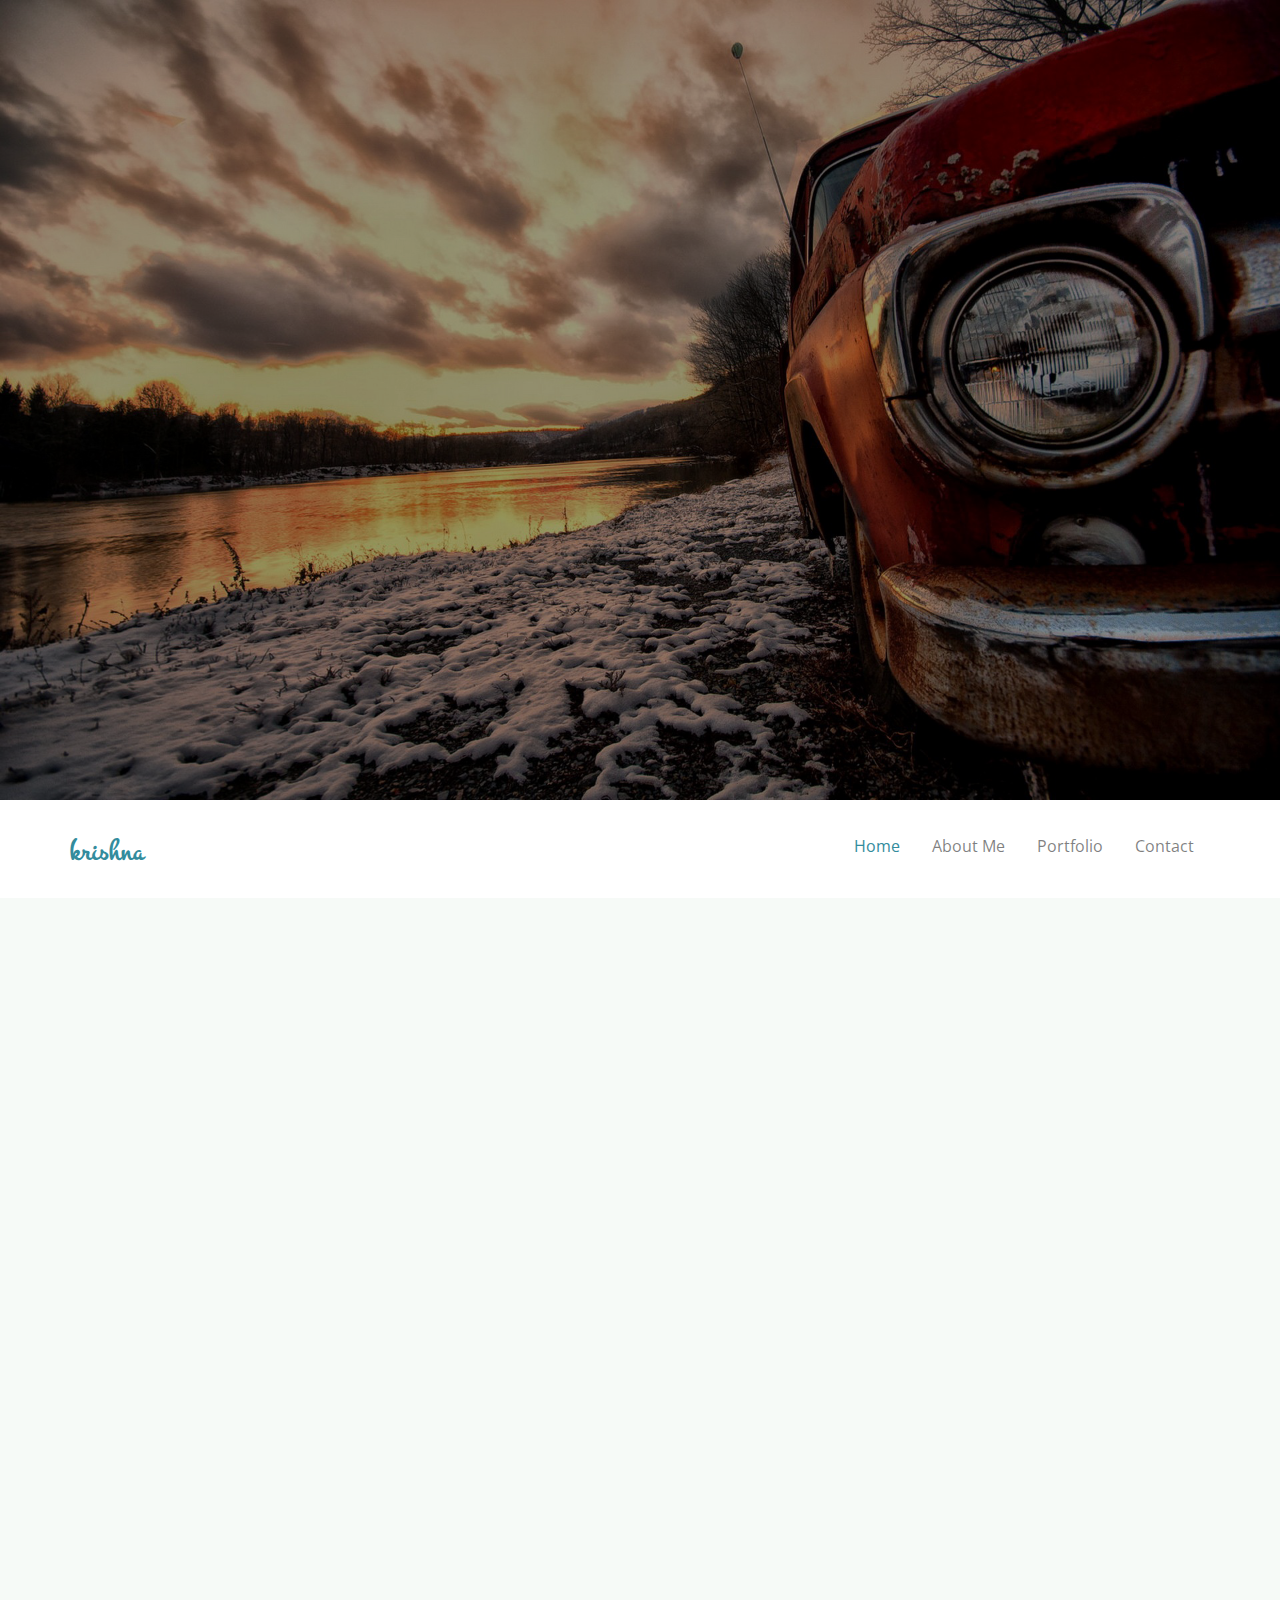
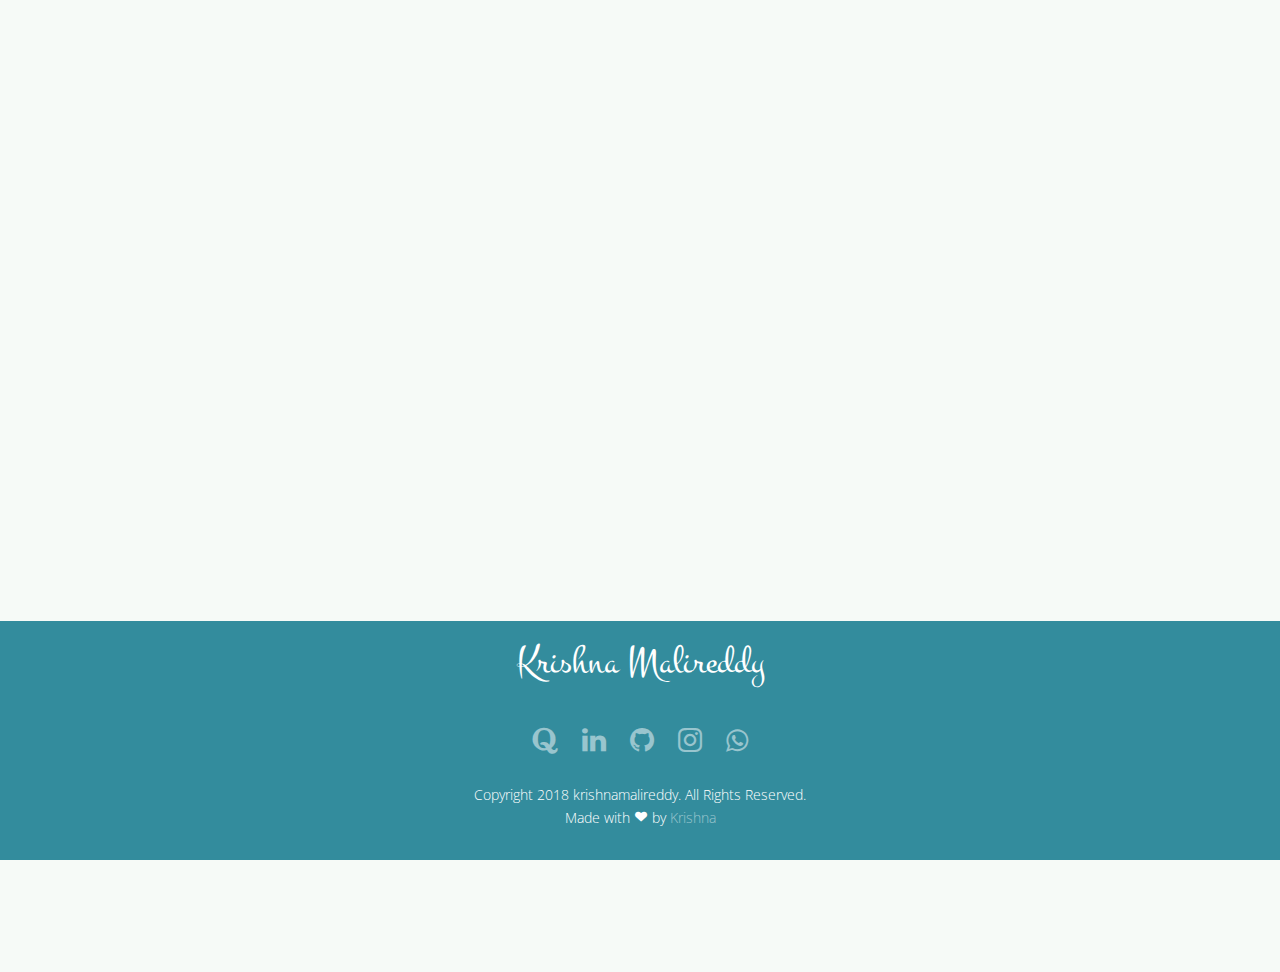
==== commit 890ab574: "form" ====
--- a/index.html
+++ b/index.html
@@ -81,7 +81,7 @@
 								<div class="animate-box">
 									<h1>krishna Malireddy</h1>
 									<h2>Web Developer</h2>
-									<p><span>26.08.1995</span></p>
+									<p><span>Bengaluru</span></p>
 								</div>
 							</div>
 						</div>
@@ -102,8 +102,8 @@
 							
 							<li><a href="#top">About Me</a></li>
 							<li><a href="#3">Portfolio</a></li>
-						<!--	<li><a href="gallery.html">Gallery</a></li>
-							<li><a href="blog.html">Blog</a></li>-->
+						<!--	<li><a href="gallery.html">Gallery</a></li>-->
+							<li><a href="connect.html">Contact</a></li>
 						</ul>
 					</nav>
 				</div>
@@ -121,10 +121,13 @@
 			<div class="container">
 				<div class="row row-bottom-padded-md animate-box">
 					<div class="col-md-6 col-md-offset-4 text-center">
+                               
+					    <a name="top"> 
 						<div class="col-md-9 col-sm-6 col-xs-5 nopadding">
 							<img src="https://engglife.weebly.com/uploads/4/1/3/2/41322681/13015416-1977409352484783-8903623486928952580-n_orig.jpg" class="img-responsive" alt="krishna">
 							
 						</div>
+                        </a>
 						<div class="col-md-2 col-sm-2 col-xs-2 nopadding"><h2 class="amp-center"><i class="icon-friend"></i></h2></div>
 						<div class="col-md-22 col-sm-12 col-xs-5 nopadding">
 					
@@ -136,24 +139,30 @@
 				<div class="row animate-box">
 					<div class="col-md-8 col-md-offset-2">
 						<div class="col-md-12 text-center heading-section">
-					    <a name="top">  <h2>Personal</h2>
+                            
+				
+                            
+                            <h2>Personal</h2>
 				<p> Hi! I'm krishna from Bengaluru.<br>
 						Developer by day, Vampire Slayer by night<i class="em em-face_with_cowboy_hat"></i> <br>
 						Besides having a full time carrier in IT industry, I love travelling and photography.
 						<br><br>
 						My work hasn't featured on any top sites yet, but don't worry it will.</p>
-               </a>
+        
 					</div>
 				</div>
 			</div>
 		</div>
 		<div class="container">
 			<div class="row row-bottom-padded-md animate-box">
+             
 				<div class="col-md-6 col-md-offset-4 text-center">
+                       <a name="3">
 					<div class="col-md-9 col-sm-6 col-xs-5 nopadding">
 						<img src="images/kc1.jpg" class="img-responsive" alt="Free HTML5 Bootstrap Template by FreeHTML5.co">
 						
 					</div>
+                    </a>
 					<div class="col-md-2 col-sm-2 col-xs-2 nopadding"><h2 class="amp-center"><i class="icon-friend"></i></h2></div>
 					<div class="col-md-22 col-sm-12 col-xs-5 nopadding">
 				
@@ -165,13 +174,12 @@
 			<div class="row animate-box">
 				<div class="col-md-8 col-md-offset-2">
 					<div class="col-md-12 text-center heading-section">
-					<a name="3">  <h2>Portfolio</h2>
+					 
+                        <h2>Portfolio</h2>
 			<p> Hi, I'm having my bread and butter in Bengaluru.<br>
-					Developer by day, Vampire Slayer by night<i class="em em-face_with_cowboy_hat"></i> <br>
-					Besides having a full time carrier in IT industry, I love travelling and photography.
+					Add something amazing here
 					<br><br>
-					My work hasn't featured on any top sites yet, but don't worry it will.</p>
-		   </a>
+		
 				</div>
 			</div>
 		</div>
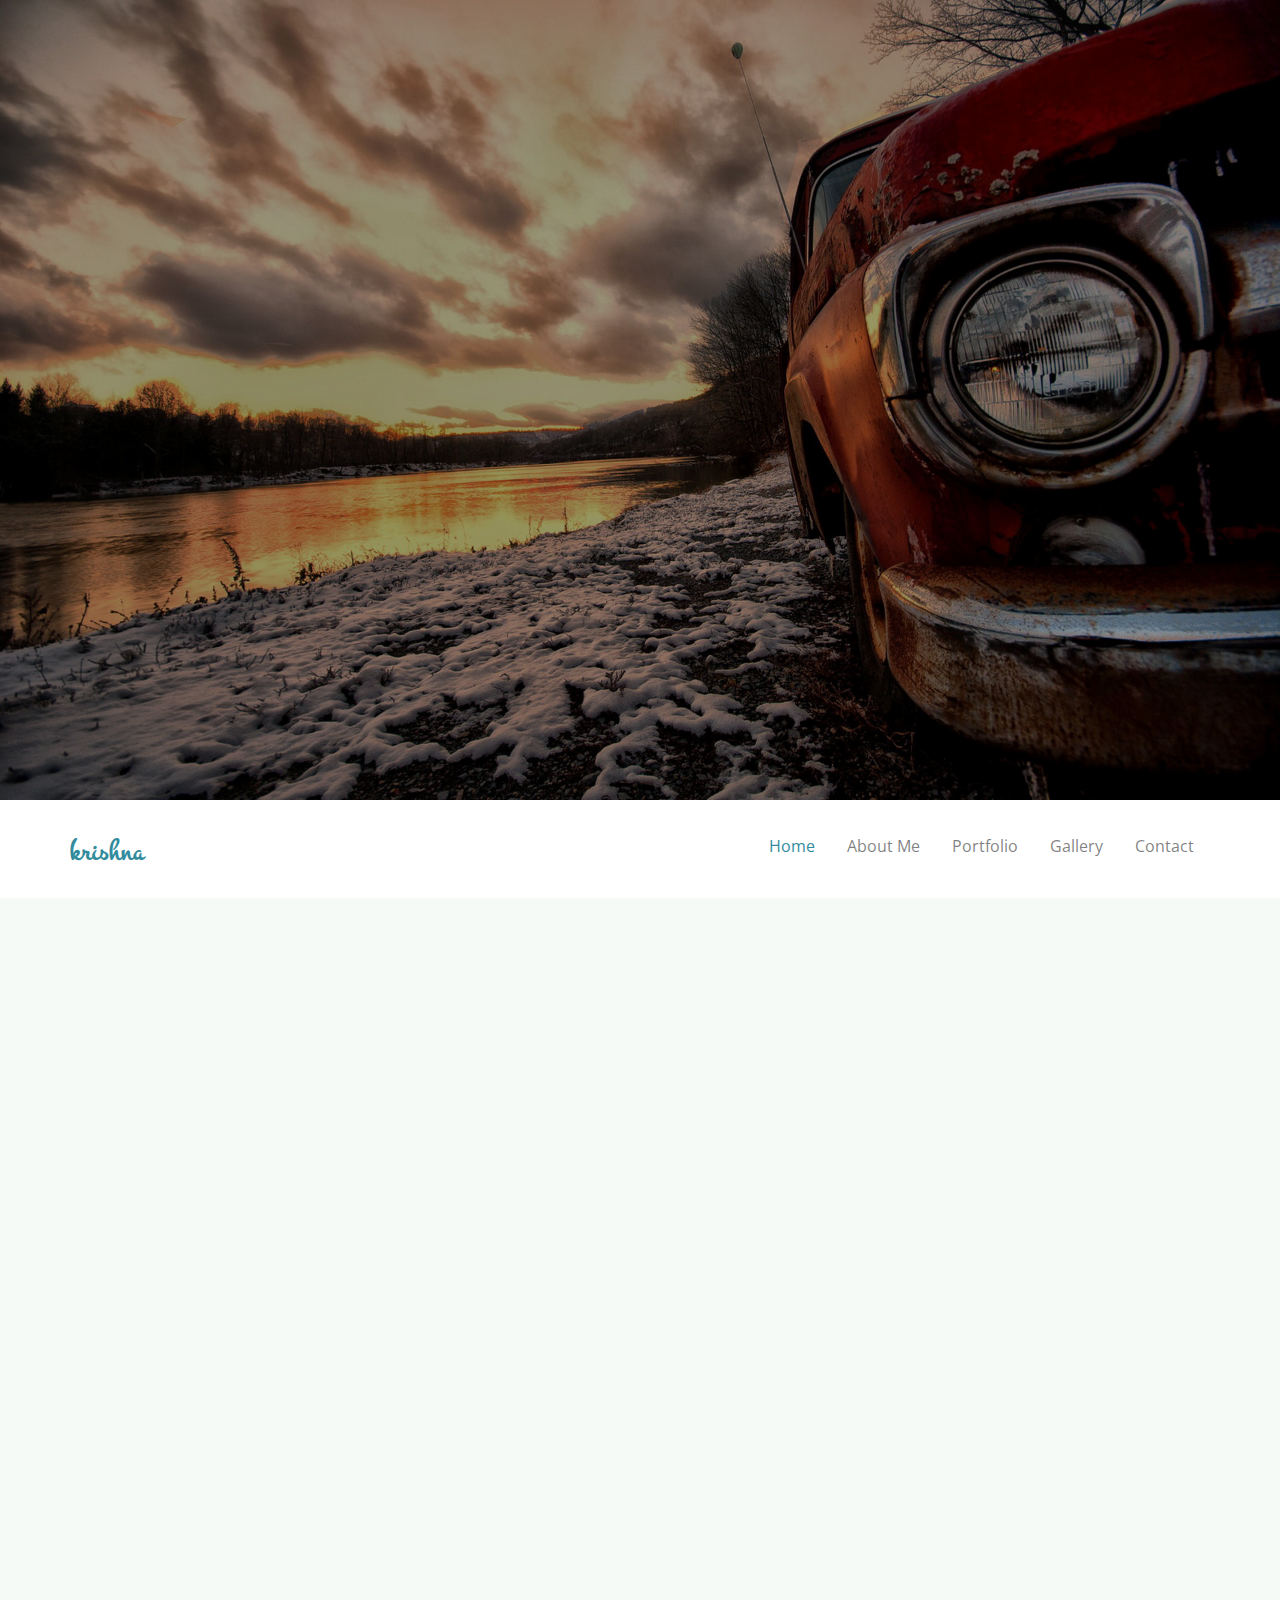
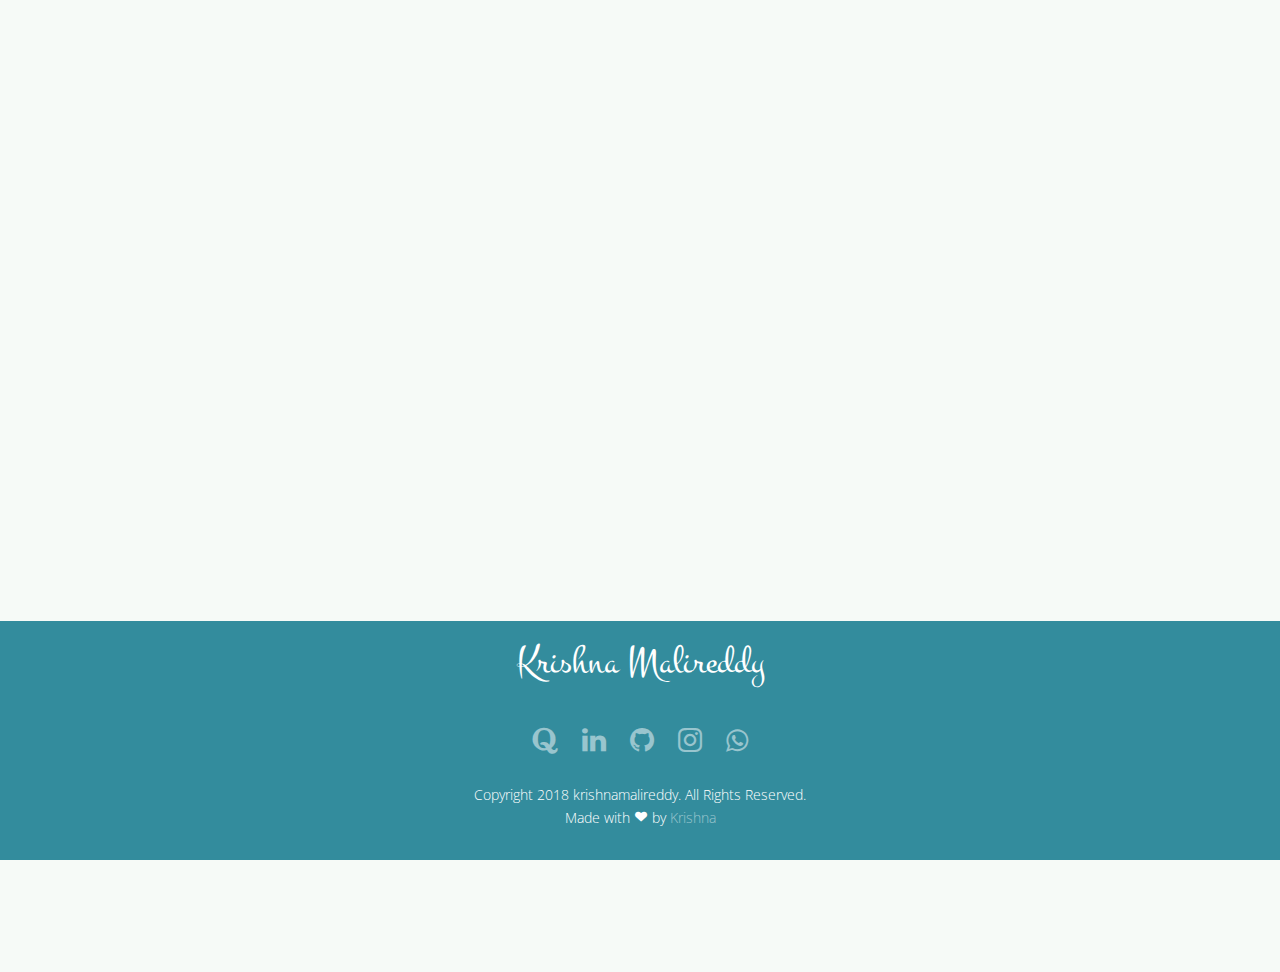
==== commit 469279f0: "Update index.html" ====
--- a/index.html
+++ b/index.html
@@ -102,8 +102,8 @@
 							
 							<li><a href="#top">About Me</a></li>
 							<li><a href="#3">Portfolio</a></li>
-						<!--	<li><a href="gallery.html">Gallery</a></li>-->
-							<li><a href="connect.html">Contact</a></li>
+							<li><a href="Connect.html">Gallery</a></li>
+							<li><a href="Connect.html">Contact</a></li>
 						</ul>
 					</nav>
 				</div>
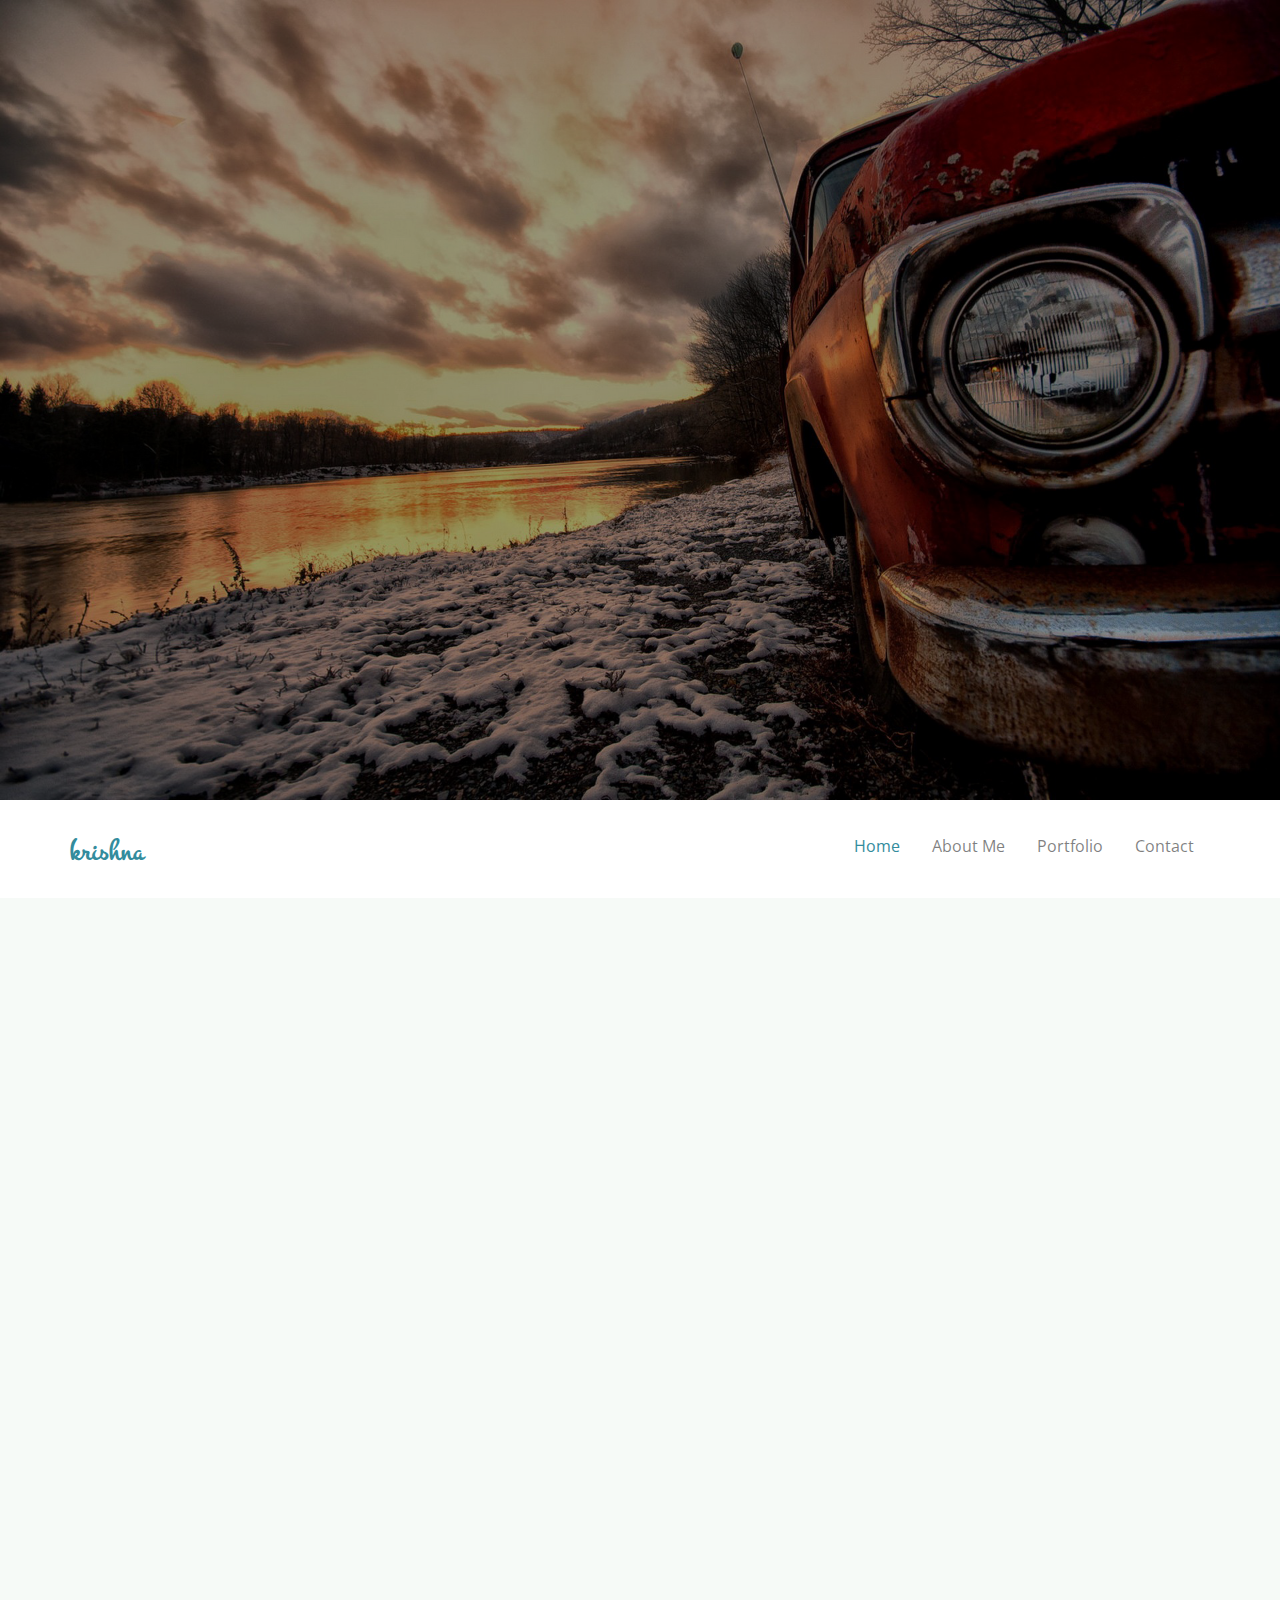
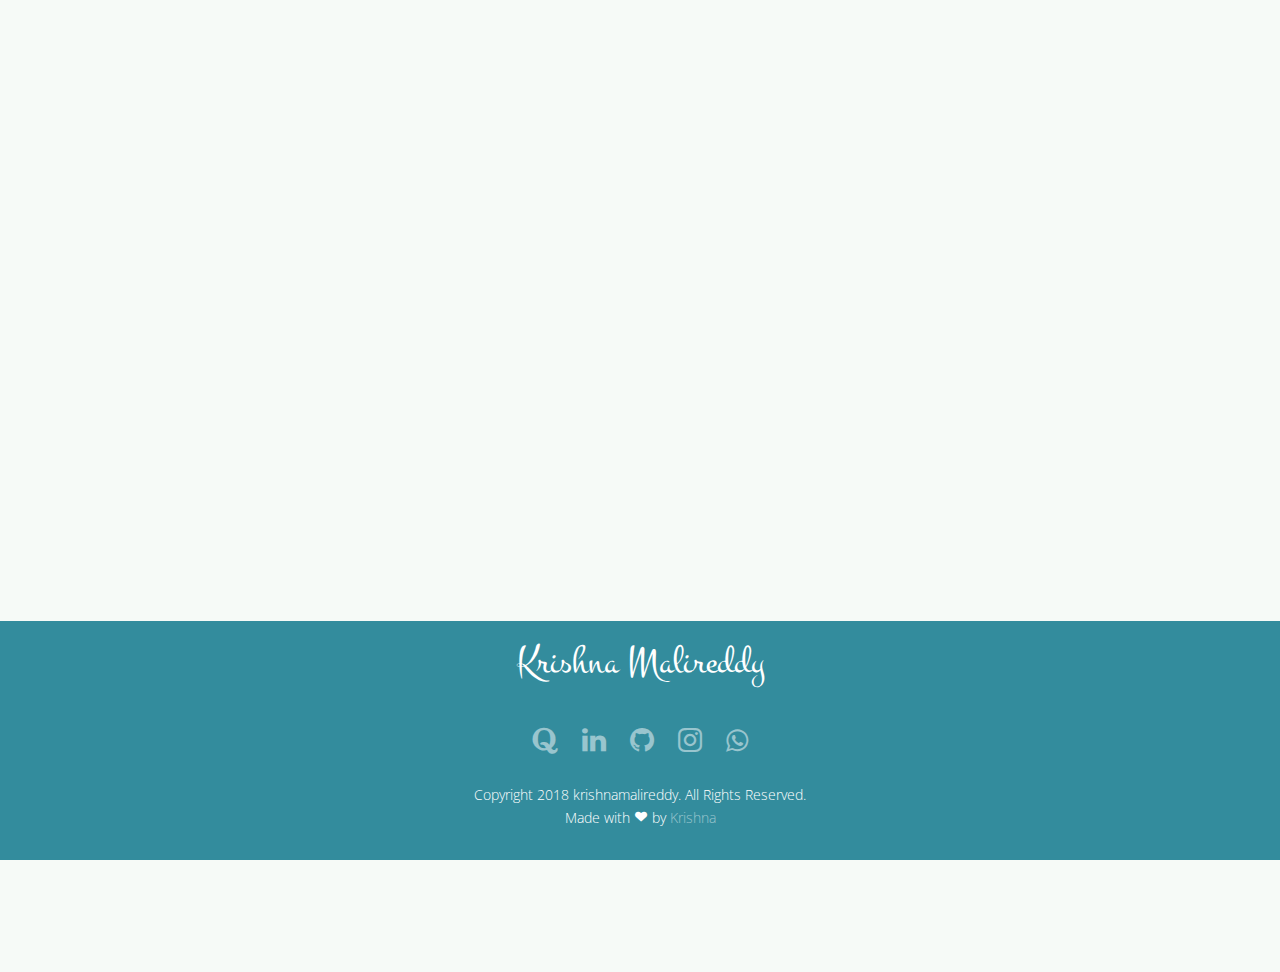
==== commit ef282ee6: "updated contact form" ====
--- a/index.html
+++ b/index.html
@@ -102,7 +102,7 @@
 							
 							<li><a href="#top">About Me</a></li>
 							<li><a href="#3">Portfolio</a></li>
-							<li><a href="Connect.html">Gallery</a></li>
+							
 							<li><a href="Connect.html">Contact</a></li>
 						</ul>
 					</nav>
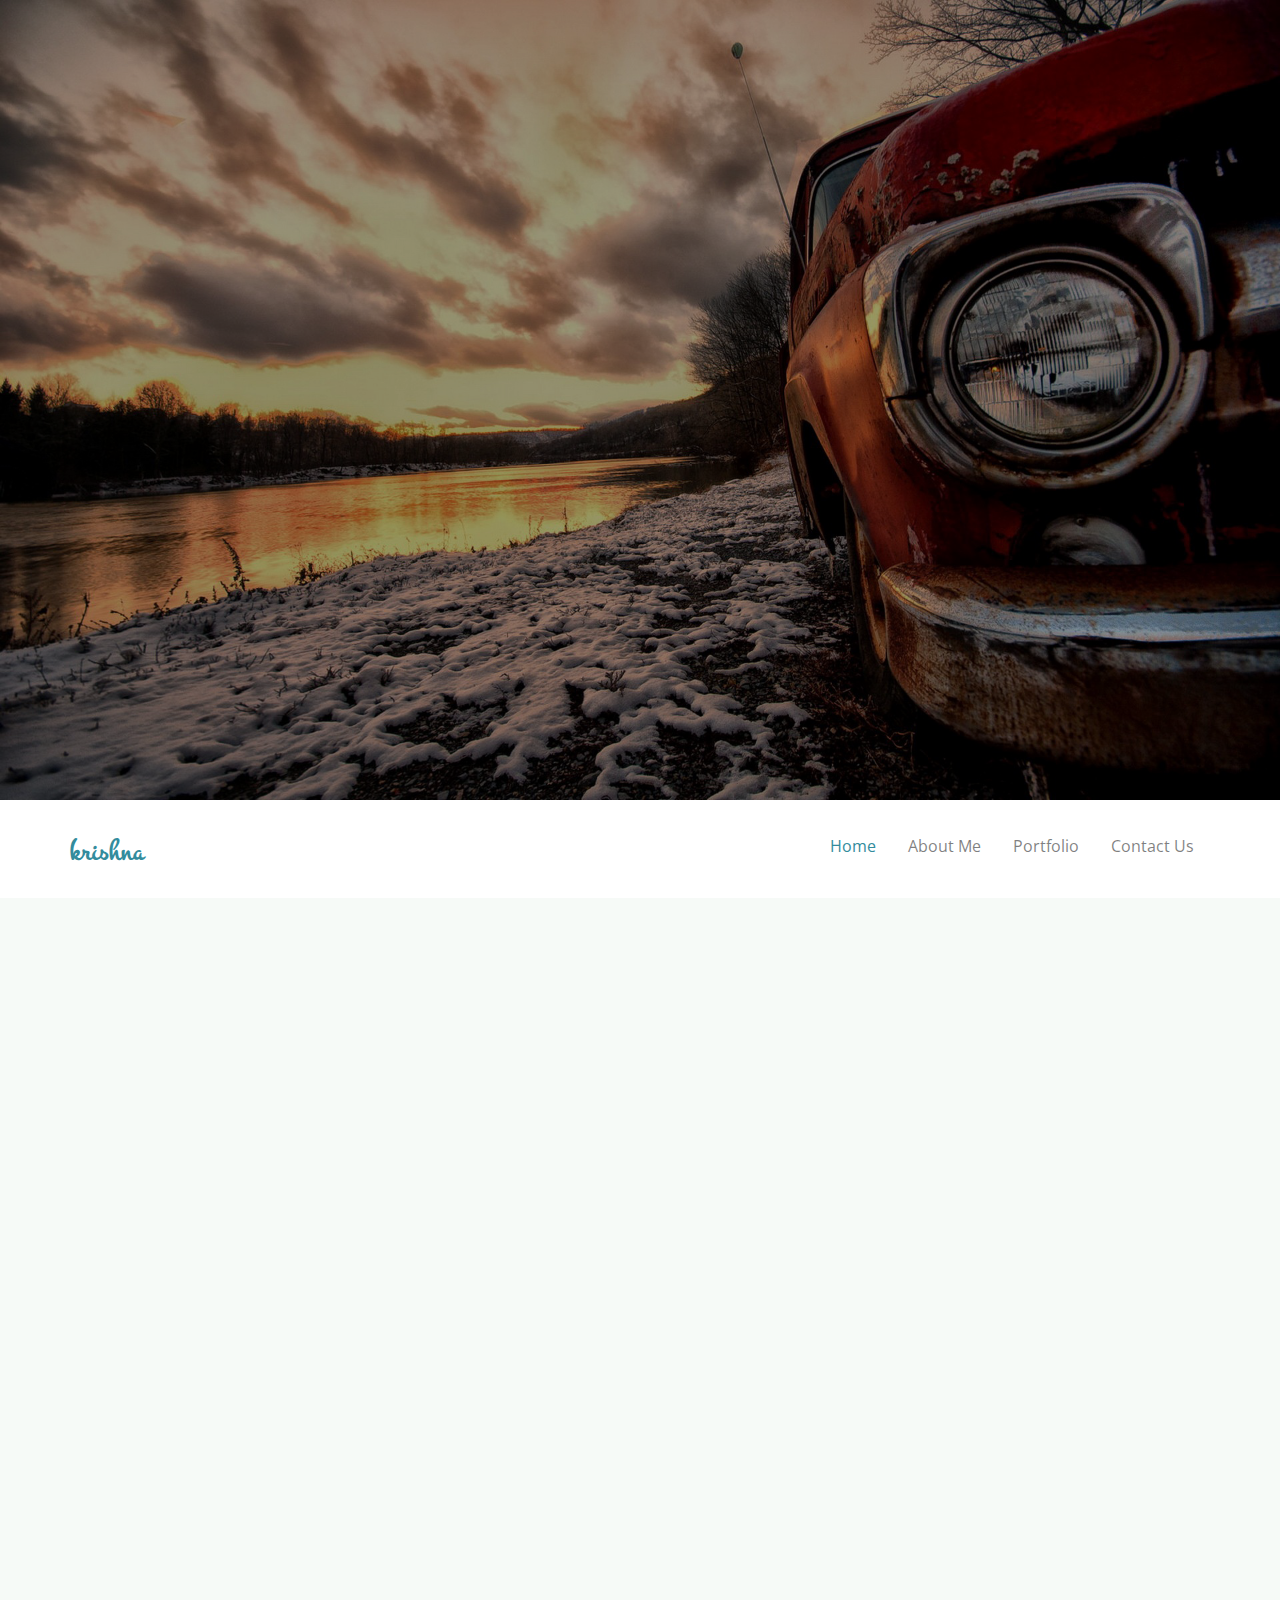
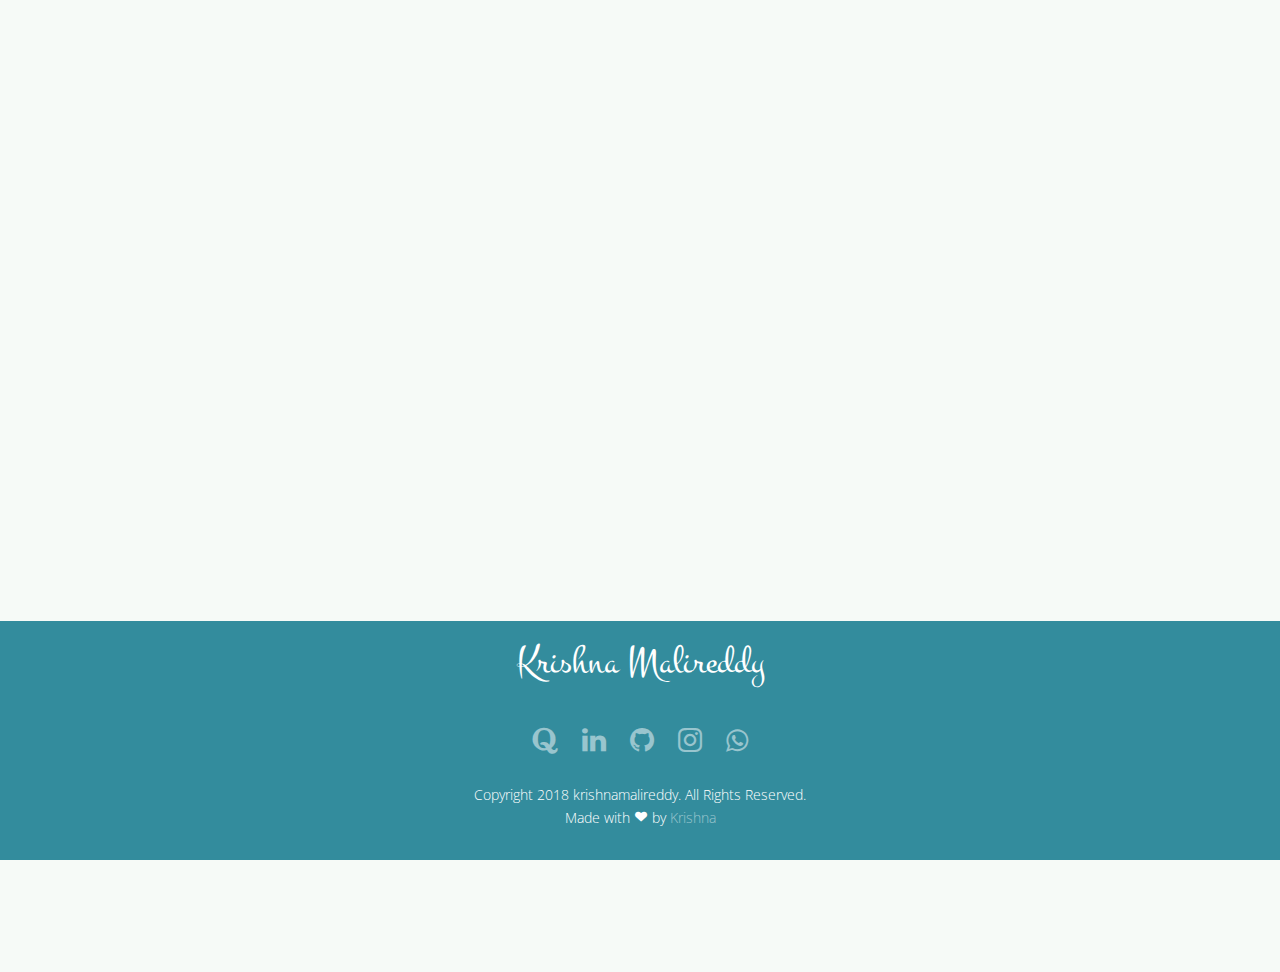
==== commit a68ecc64: "contact us" ====
--- a/index.html
+++ b/index.html
@@ -103,7 +103,7 @@
 							<li><a href="#top">About Me</a></li>
 							<li><a href="#3">Portfolio</a></li>
 							
-							<li><a href="Connect.html">Contact</a></li>
+							<li><a href="Connect.html">Contact Us</a></li>
 						</ul>
 					</nav>
 				</div>
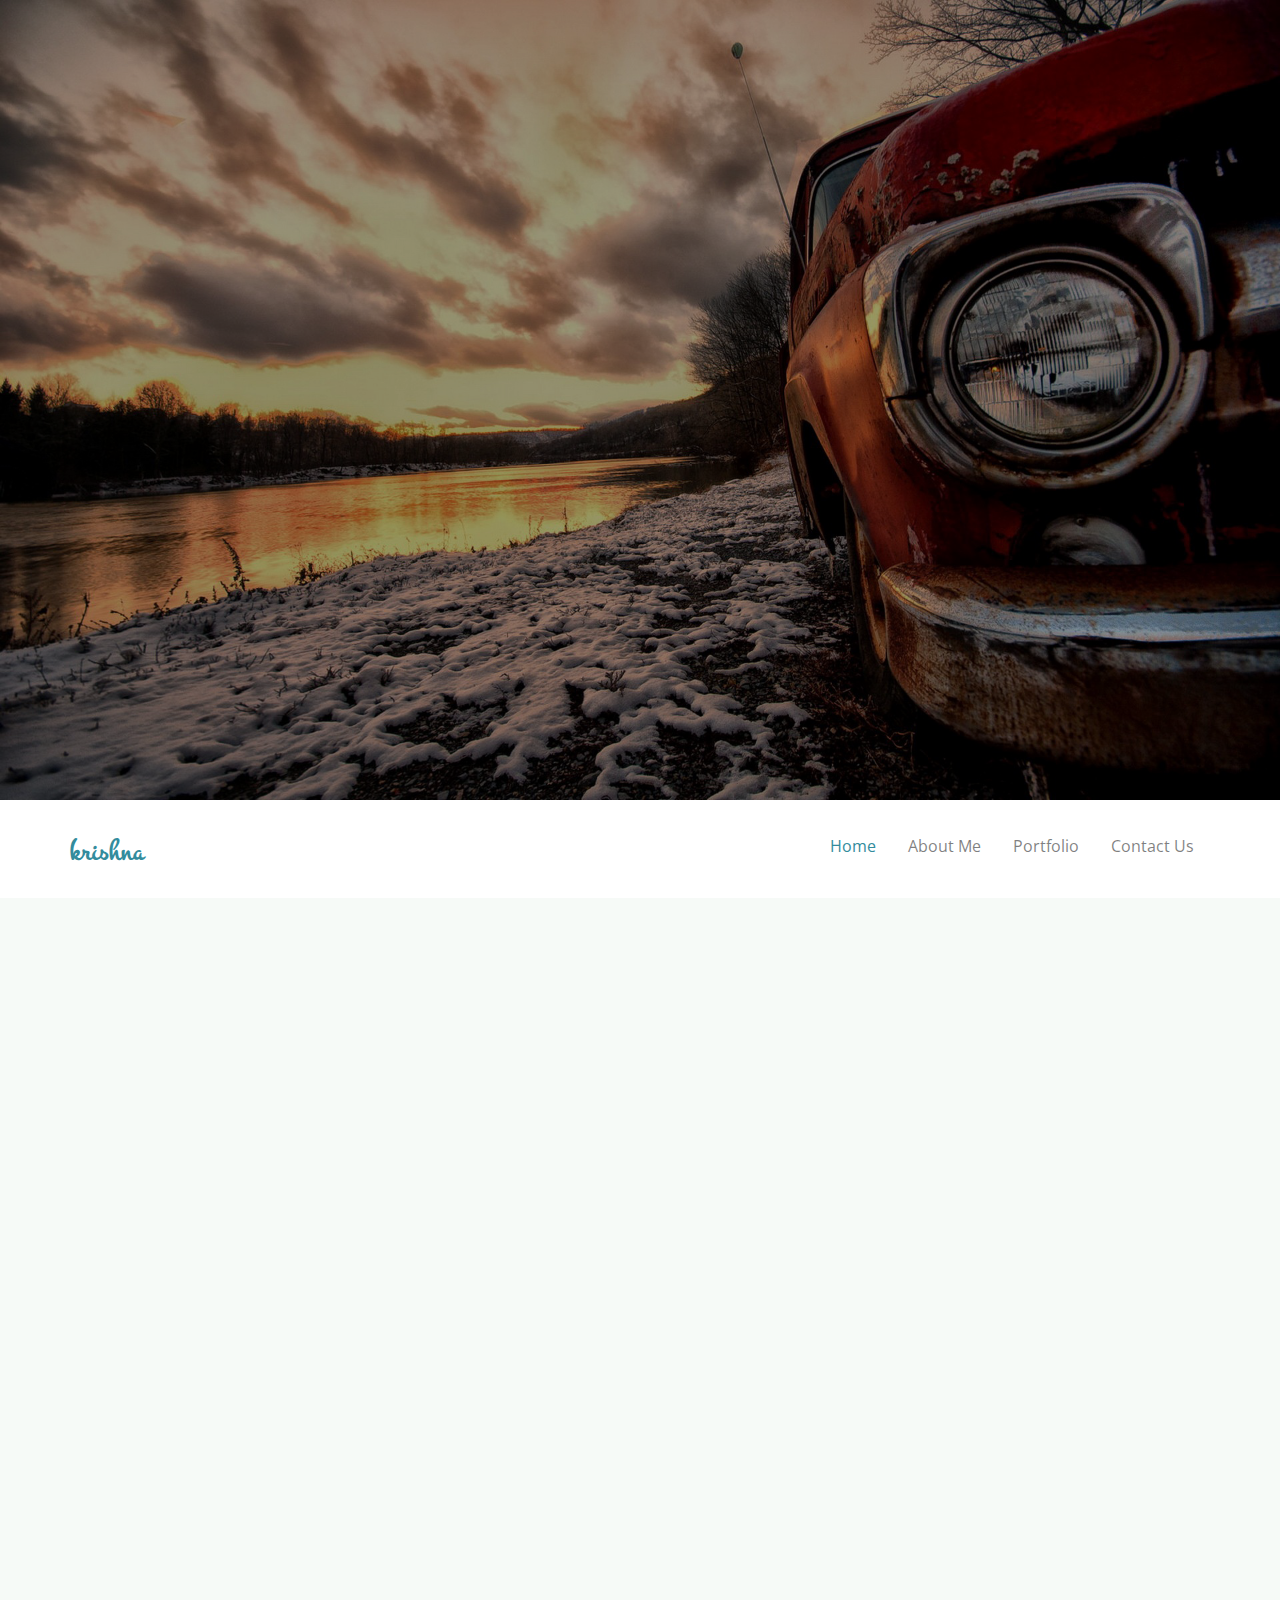
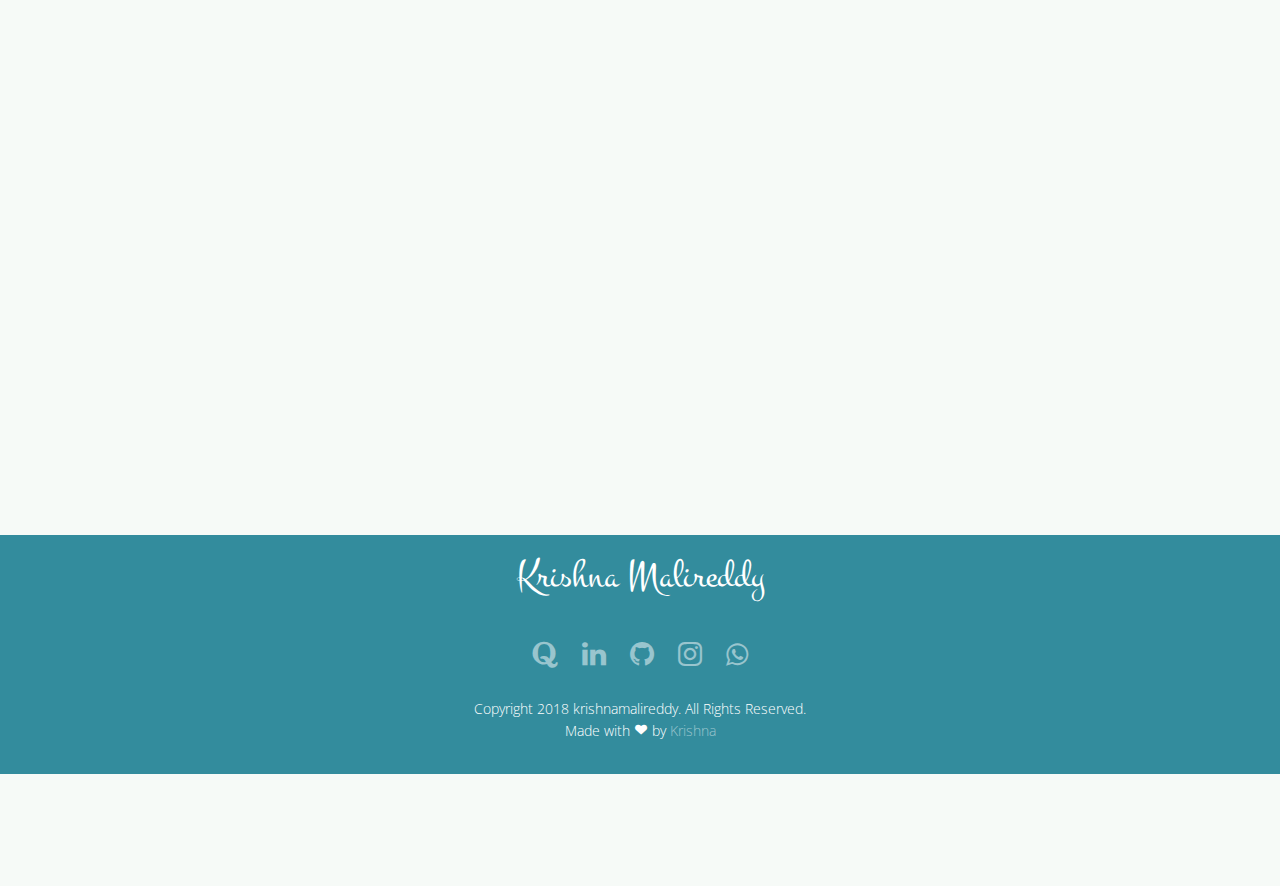
==== commit ae29f08c: "updated content" ====
--- a/index.html
+++ b/index.html
@@ -144,10 +144,11 @@
                             
                             <h2>Personal</h2>
 				<p> Hi! I'm krishna from Bengaluru.<br>
-						Developer by day, Vampire Slayer by night<i class="em em-face_with_cowboy_hat"></i> <br>
+						<!--Developer by day, Vampire Slayer by night<i class="em em-face_with_cowboy_hat"></i> <br>
 						Besides having a full time carrier in IT industry, I love travelling and photography.
 						<br><br>
-						My work hasn't featured on any top sites yet, but don't worry it will.</p>
+						My work hasn't featured on any top sites yet, but don't worry it will.</p>-->
+                    give us some time evrything will be updated </p>
         
 					</div>
 				</div>
@@ -176,8 +177,8 @@
 					<div class="col-md-12 text-center heading-section">
 					 
                         <h2>Portfolio</h2>
-			<p> Hi, I'm having my bread and butter in Bengaluru.<br>
-					Add something amazing here
+			<p> <br>
+					Adding something amazing here
 					<br><br>
 		
 				</div>
